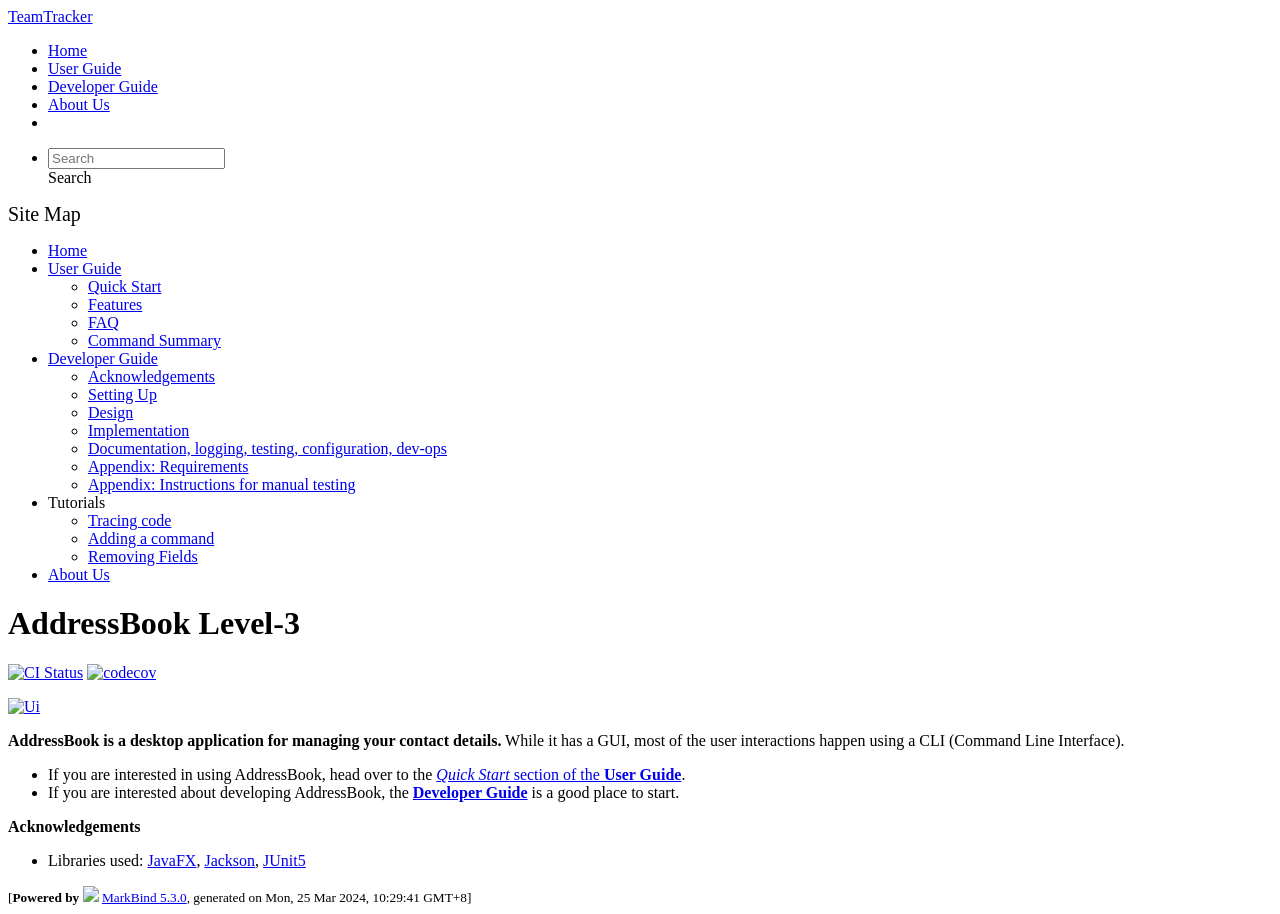
==== index.html @ e72b93f1 "deploy: 0982da5155193163f0dfccba5ea3e3c4badf6351" ====
<!DOCTYPE html>
<html>
<head>
    <meta charset="utf-8">
    <meta http-equiv="X-UA-Compatible" content="IE=edge">
    <meta name="generator" content="MarkBind 5.3.0">
    <meta name="viewport" content="width=device-width, initial-scale=1"><title>TeamTracker - AddressBook Level-3</title> <link rel="stylesheet" href="/tp/markbind/css/bootstrap.min.css"> <link rel="stylesheet" href="/tp/markbind/fontawesome/css/all.min.css"> <link rel="stylesheet" href="/tp/markbind/glyphicons/css/bootstrap-glyphicons.min.css"><link rel="stylesheet" href="/tp/markbind/css/codeblock-light.min.css"><link rel="stylesheet" href="/tp/markbind/css/markbind.min.css"><script src="/tp/markbind/js/polyfill.min.js"></script>
    <script src="/tp/markbind/js/vue.min.js"></script>
    <script src="/tp/markbind/js/markbind.min.js"></script>
    <script src="index.page-vue-render.js"></script><link rel="stylesheet" href="/tp/plugins/markbind-plugin-anchors/markbind-plugin-anchors.css"><link rel="stylesheet" href="/tp/plugins/markbind-plugin-tree/markbind-plugin-tree.css">
    
  <link rel="stylesheet" href="/tp/stylesheets/main.css">
<link rel="icon" href="/tp/images/SeEduLogo.png"></head>
<script>
  const baseUrl = '/tp'
</script>
<body >
<div id="app" data-server-rendered="true"><header sticky=""><div data-v-73b4aa16><nav class="navbar navbar-expand-md d-print-none navbar-dark bg-dark" data-v-73b4aa16><div class="container-fluid" data-v-73b4aa16><div class="navbar-left" data-v-73b4aa16><a href="/tp/index.html" title="Home" class="navbar-brand" data-v-73b4aa16>TeamTracker</a></div> <div class="navbar-default" data-v-73b4aa16><ul class="navbar-nav me-auto mt-2 mt-lg-0" data-v-73b4aa16> <li data-v-73b4aa16><a href="/tp/index.html" class="nav-link" data-v-73b4aa16>Home</a></li> <li data-v-73b4aa16><a href="/tp/UserGuide.html" class="nav-link" data-v-73b4aa16>User Guide</a></li> <li data-v-73b4aa16><a href="/tp/DeveloperGuide.html" class="nav-link" data-v-73b4aa16>Developer Guide</a></li> <li data-v-73b4aa16><a href="/tp/AboutUs.html" class="nav-link" data-v-73b4aa16>About Us</a></li> <li data-v-73b4aa16><a href="https://github.com/se-edu/addressbook-level3" target="_blank" class="nav-link" data-v-73b4aa16><span data-v-73b4aa16><span aria-hidden="true" class="fab fa-github" data-v-73b4aa16></span></span></a></li></ul></div> <ul class="navbar-nav navbar-right" data-v-73b4aa16><li data-v-73b4aa16><form class="navbar-form" data-v-73b4aa16><div class="dropdown" style="position:relative;" data-v-01e11c9b><input data-bs-toggle="dropdown" type="text" placeholder="Search" autocomplete="off" value="" class="form-control" data-v-01e11c9b> <div class="form-control placeholder-div-hidden" data-v-01e11c9b>
      Search
    </div> <ul class="dropdown-menu search-dropdown-menu d-none dropdown-menu-end" data-v-01e11c9b></ul></div></form></li></ul></div></nav> <div class="lower-navbar-container" style="display:none;" data-v-73b4aa16><!----> <!----></div></div></header> <div id="flex-body"><nav id="site-nav" data-v-e6005420><div class="site-nav-top" data-v-e6005420><div class="fw-bold mb-2" style="font-size:1.25rem;" data-v-e6005420>Site Map</div></div> <div class="nav-component slim-scroll" data-v-e6005420><div class="site-nav-root"><ul class="site-nav-list site-nav-list-root" data-v-e6005420><li data-v-e6005420><div onclick="handleSiteNavClick(this)" class="site-nav-default-list-item site-nav-list-item-0" data-v-e6005420><a href="/tp/index.html" data-v-e6005420>Home</a></div></li> <li data-v-e6005420><div onclick="handleSiteNavClick(this)" class="site-nav-default-list-item site-nav-list-item-0" data-v-e6005420><a href="/tp/UserGuide.html" data-v-e6005420>User Guide</a> <div class="site-nav-dropdown-btn-container" data-v-e6005420><i onclick="handleSiteNavClick(this.parentNode.parentNode, false); event.stopPropagation();" class="site-nav-dropdown-btn-icon site-nav-rotate-icon" data-v-e6005420><span aria-hidden="true" class="glyphicon glyphicon-menu-down" data-v-e6005420></span></i></div></div><ul class="site-nav-dropdown-container site-nav-dropdown-container-open site-nav-list" data-v-e6005420><li data-v-e6005420><div onclick="handleSiteNavClick(this)" class="site-nav-default-list-item site-nav-list-item-1" data-v-e6005420><a href="/tp/UserGuide.html#quick-start" data-v-e6005420>Quick Start</a></div></li> <li data-v-e6005420><div onclick="handleSiteNavClick(this)" class="site-nav-default-list-item site-nav-list-item-1" data-v-e6005420><a href="/tp/UserGuide.html#features" data-v-e6005420>Features</a></div></li> <li data-v-e6005420><div onclick="handleSiteNavClick(this)" class="site-nav-default-list-item site-nav-list-item-1" data-v-e6005420><a href="/tp/UserGuide.html#faq" data-v-e6005420>FAQ</a></div></li> <li data-v-e6005420><div onclick="handleSiteNavClick(this)" class="site-nav-default-list-item site-nav-list-item-1" data-v-e6005420><a href="/tp/UserGuide.html#faq" data-v-e6005420>Command Summary</a></div></li></ul></li> <li data-v-e6005420><div onclick="handleSiteNavClick(this)" class="site-nav-default-list-item site-nav-list-item-0" data-v-e6005420><a href="/tp/DeveloperGuide.html" data-v-e6005420>Developer Guide</a> <div class="site-nav-dropdown-btn-container" data-v-e6005420><i onclick="handleSiteNavClick(this.parentNode.parentNode, false); event.stopPropagation();" class="site-nav-dropdown-btn-icon site-nav-rotate-icon" data-v-e6005420><span aria-hidden="true" class="glyphicon glyphicon-menu-down" data-v-e6005420></span></i></div></div><ul class="site-nav-dropdown-container site-nav-dropdown-container-open site-nav-list" data-v-e6005420><li data-v-e6005420><div onclick="handleSiteNavClick(this)" class="site-nav-default-list-item site-nav-list-item-1" data-v-e6005420><a href="/tp/DeveloperGuide.html#acknowledgements" data-v-e6005420>Acknowledgements</a></div></li> <li data-v-e6005420><div onclick="handleSiteNavClick(this)" class="site-nav-default-list-item site-nav-list-item-1" data-v-e6005420><a href="/tp/DeveloperGuide.html#setting-up-getting-started" data-v-e6005420>Setting Up</a></div></li> <li data-v-e6005420><div onclick="handleSiteNavClick(this)" class="site-nav-default-list-item site-nav-list-item-1" data-v-e6005420><a href="/tp/DeveloperGuide.html#design" data-v-e6005420>Design</a></div></li> <li data-v-e6005420><div onclick="handleSiteNavClick(this)" class="site-nav-default-list-item site-nav-list-item-1" data-v-e6005420><a href="/tp/DeveloperGuide.html#implementation" data-v-e6005420>Implementation</a></div></li> <li data-v-e6005420><div onclick="handleSiteNavClick(this)" class="site-nav-default-list-item site-nav-list-item-1" data-v-e6005420><a href="/tp/DeveloperGuide.html#documentation-logging-testing-configuration-dev-ops" data-v-e6005420>Documentation, logging, testing, configuration, dev-ops</a></div></li> <li data-v-e6005420><div onclick="handleSiteNavClick(this)" class="site-nav-default-list-item site-nav-list-item-1" data-v-e6005420><a href="/tp/DeveloperGuide.html#appendix-requirements" data-v-e6005420>Appendix: Requirements</a></div></li> <li data-v-e6005420><div onclick="handleSiteNavClick(this)" class="site-nav-default-list-item site-nav-list-item-1" data-v-e6005420><a href="/tp/DeveloperGuide.html#appendix-instructions-for-manual-testing" data-v-e6005420>Appendix: Instructions for manual testing</a></div></li></ul></li> <li data-v-e6005420><div onclick="handleSiteNavClick(this)" class="site-nav-default-list-item site-nav-list-item-0" data-v-e6005420>Tutorials

<div class="site-nav-dropdown-btn-container" data-v-e6005420><i onclick="handleSiteNavClick(this.parentNode.parentNode, false); event.stopPropagation();" class="site-nav-dropdown-btn-icon" data-v-e6005420><span aria-hidden="true" class="glyphicon glyphicon-menu-down" data-v-e6005420></span></i></div></div><ul class="site-nav-dropdown-container site-nav-list" data-v-e6005420><li data-v-e6005420><div onclick="handleSiteNavClick(this)" class="site-nav-default-list-item site-nav-list-item-1" data-v-e6005420><a href="/tp/tutorials/TracingCode.html" data-v-e6005420>Tracing code</a></div></li> <li data-v-e6005420><div onclick="handleSiteNavClick(this)" class="site-nav-default-list-item site-nav-list-item-1" data-v-e6005420><a href="/tp/tutorials/AddRemark.html" data-v-e6005420>Adding a command</a></div></li> <li data-v-e6005420><div onclick="handleSiteNavClick(this)" class="site-nav-default-list-item site-nav-list-item-1" data-v-e6005420><a href="/tp/tutorials/RemovingFields.html" data-v-e6005420>Removing Fields</a></div></li></ul></li> <li data-v-e6005420><div onclick="handleSiteNavClick(this)" class="site-nav-default-list-item site-nav-list-item-0" data-v-e6005420><a href="/tp/AboutUs.html" data-v-e6005420>About Us</a></div></li> <!----></ul></div></div> <!----></nav> <div id="content-wrapper"><h1 id="addressbook-level-3">AddressBook Level-3<a href="#addressbook-level-3" onclick="event.stopPropagation()" class="fa fa-anchor"></a></h1> <p><a href="https://github.com/se-edu/addressbook-level3/actions"><img src="https://github.com/se-edu/addressbook-level3/workflows/Java%20CI/badge.svg" alt="CI Status" class="img-fluid"></a> <a href="https://codecov.io/gh/se-edu/addressbook-level3"><img src="https://codecov.io/gh/se-edu/addressbook-level3/branch/master/graph/badge.svg" alt="codecov" class="img-fluid"></a></p> <p><a href="/tp/images/Ui.png" target="_self"><img src="/tp/images/Ui.png" alt="Ui" class="img-fluid"></a></p> <p><strong>AddressBook is a desktop application for managing your contact details.</strong> While it has a GUI, most of the user interactions happen using a CLI (Command Line Interface).</p> <ul><li>If you are interested in using AddressBook, head over to the <a href="/tp/UserGuide.html#quick-start"><em>Quick Start</em> section of the <strong>User Guide</strong></a>.</li> <li>If you are interested about developing AddressBook, the <a href="/tp/DeveloperGuide.html"><strong>Developer Guide</strong></a> is a good place to start.</li></ul> <p><strong>Acknowledgements</strong></p> <ul><li>Libraries used: <a href="https://openjfx.io/">JavaFX</a>, <a href="https://github.com/FasterXML/jackson">Jackson</a>, <a href="https://github.com/junit-team/junit5">JUnit5</a></li></ul></div> <nav id="page-nav" data-v-e6005420><div class="nav-component slim-scroll" data-v-e6005420></div> <!----></nav> <div aria-hidden="true" class="scroll-top-button fa-lg d-print-none" style="display:none;bottom:2%;right:2%;position:fixed;"><i class="fas fa-arrow-circle-up"></i></div></div> <footer><div class="text-center"><small>[<span><strong>Powered by</strong></span> <img src="https://markbind.org/favicon.ico" width="30"> <a href="https://markbind.org/">MarkBind 5.3.0</a>, generated on Mon, 25 Mar 2024, 10:29:41 GMT+8]</small></div></footer></div>
</body><script src="/tp/markbind/js/bootstrap-utility.min.js"></script>
<script>
  MarkBind.setupWithSearch()
</script>
</html>
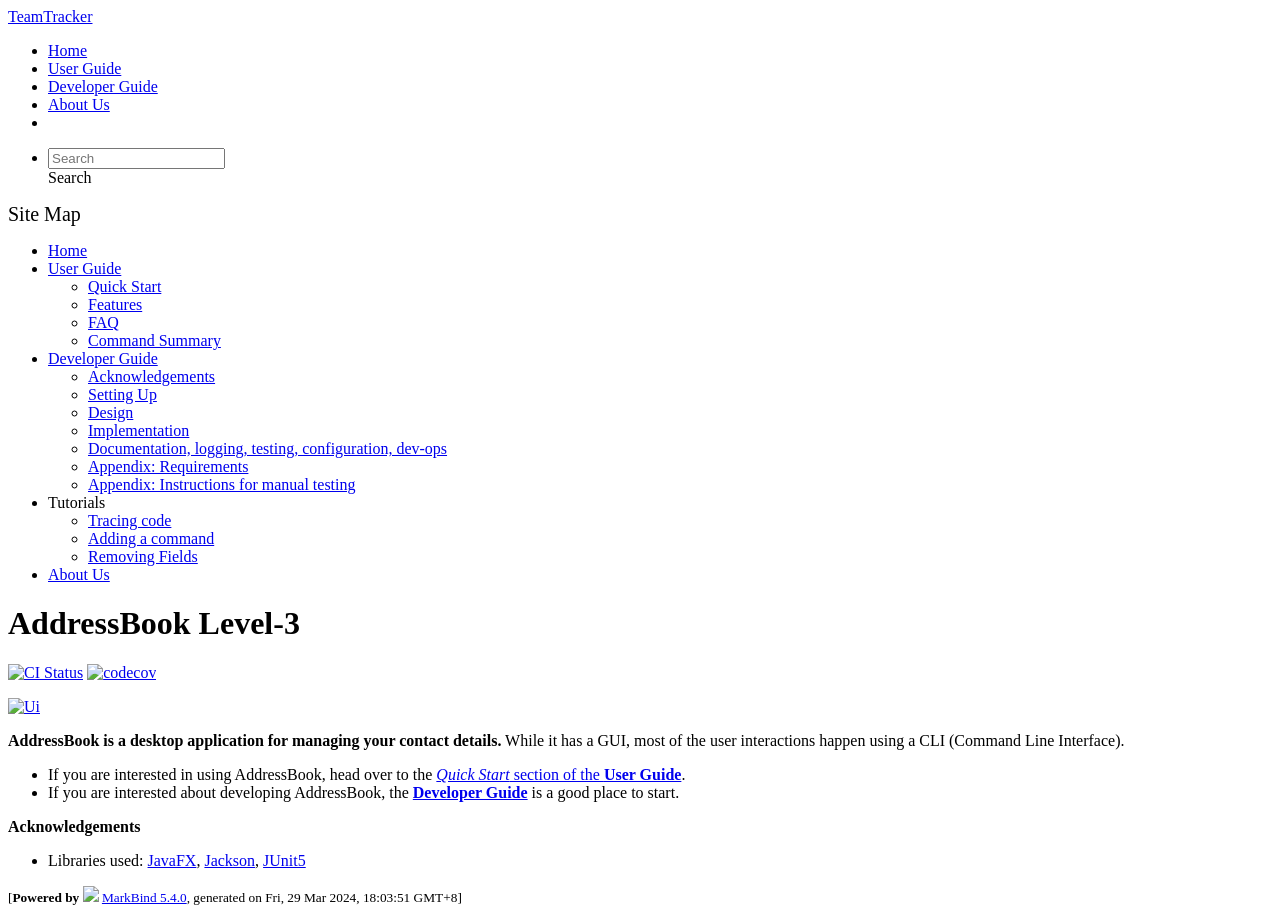
==== commit 6bb254d9: "deploy: 551f48fa023034746d036f22e0736f30930775f6" ====
--- a/index.html
+++ b/index.html
@@ -3,7 +3,7 @@
 <head>
     <meta charset="utf-8">
     <meta http-equiv="X-UA-Compatible" content="IE=edge">
-    <meta name="generator" content="MarkBind 5.3.0">
+    <meta name="generator" content="MarkBind 5.4.0">
     <meta name="viewport" content="width=device-width, initial-scale=1"><title>TeamTracker - AddressBook Level-3</title> <link rel="stylesheet" href="/tp/markbind/css/bootstrap.min.css"> <link rel="stylesheet" href="/tp/markbind/fontawesome/css/all.min.css"> <link rel="stylesheet" href="/tp/markbind/glyphicons/css/bootstrap-glyphicons.min.css"><link rel="stylesheet" href="/tp/markbind/css/codeblock-light.min.css"><link rel="stylesheet" href="/tp/markbind/css/markbind.min.css"><script src="/tp/markbind/js/polyfill.min.js"></script>
     <script src="/tp/markbind/js/vue.min.js"></script>
     <script src="/tp/markbind/js/markbind.min.js"></script>
@@ -15,11 +15,11 @@
   const baseUrl = '/tp'
 </script>
 <body >
-<div id="app" data-server-rendered="true"><header sticky=""><div data-v-73b4aa16><nav class="navbar navbar-expand-md d-print-none navbar-dark bg-dark" data-v-73b4aa16><div class="container-fluid" data-v-73b4aa16><div class="navbar-left" data-v-73b4aa16><a href="/tp/index.html" title="Home" class="navbar-brand" data-v-73b4aa16>TeamTracker</a></div> <div class="navbar-default" data-v-73b4aa16><ul class="navbar-nav me-auto mt-2 mt-lg-0" data-v-73b4aa16> <li data-v-73b4aa16><a href="/tp/index.html" class="nav-link" data-v-73b4aa16>Home</a></li> <li data-v-73b4aa16><a href="/tp/UserGuide.html" class="nav-link" data-v-73b4aa16>User Guide</a></li> <li data-v-73b4aa16><a href="/tp/DeveloperGuide.html" class="nav-link" data-v-73b4aa16>Developer Guide</a></li> <li data-v-73b4aa16><a href="/tp/AboutUs.html" class="nav-link" data-v-73b4aa16>About Us</a></li> <li data-v-73b4aa16><a href="https://github.com/se-edu/addressbook-level3" target="_blank" class="nav-link" data-v-73b4aa16><span data-v-73b4aa16><span aria-hidden="true" class="fab fa-github" data-v-73b4aa16></span></span></a></li></ul></div> <ul class="navbar-nav navbar-right" data-v-73b4aa16><li data-v-73b4aa16><form class="navbar-form" data-v-73b4aa16><div class="dropdown" style="position:relative;" data-v-01e11c9b><input data-bs-toggle="dropdown" type="text" placeholder="Search" autocomplete="off" value="" class="form-control" data-v-01e11c9b> <div class="form-control placeholder-div-hidden" data-v-01e11c9b>
+<div id="app" data-server-rendered="true"><header sticky=""><div data-v-7c0fd418><nav class="navbar navbar-expand-md d-print-none navbar-dark bg-dark" data-v-7c0fd418><div class="container-fluid" data-v-7c0fd418><div class="navbar-left" data-v-7c0fd418><a href="/tp/index.html" title="Home" class="navbar-brand" data-v-7c0fd418>TeamTracker</a></div> <div class="navbar-default" data-v-7c0fd418><ul class="navbar-nav me-auto mt-2 mt-lg-0" data-v-7c0fd418> <li data-v-7c0fd418><a href="/tp/index.html" class="nav-link" data-v-7c0fd418>Home</a></li> <li data-v-7c0fd418><a href="/tp/UserGuide.html" class="nav-link" data-v-7c0fd418>User Guide</a></li> <li data-v-7c0fd418><a href="/tp/DeveloperGuide.html" class="nav-link" data-v-7c0fd418>Developer Guide</a></li> <li data-v-7c0fd418><a href="/tp/AboutUs.html" class="nav-link" data-v-7c0fd418>About Us</a></li> <li data-v-7c0fd418><a href="https://github.com/se-edu/addressbook-level3" target="_blank" class="nav-link" data-v-7c0fd418><span data-v-7c0fd418><span aria-hidden="true" class="fab fa-github" data-v-7c0fd418></span></span></a></li></ul></div> <ul class="navbar-nav navbar-right" data-v-7c0fd418><li data-v-7c0fd418><form class="navbar-form" data-v-7c0fd418><div class="dropdown" style="position:relative;" data-v-cea1a814><input data-bs-toggle="dropdown" type="text" placeholder="Search" autocomplete="off" value="" class="form-control" data-v-cea1a814> <div class="form-control placeholder-div-hidden" data-v-cea1a814>
       Search
-    </div> <ul class="dropdown-menu search-dropdown-menu d-none dropdown-menu-end" data-v-01e11c9b></ul></div></form></li></ul></div></nav> <div class="lower-navbar-container" style="display:none;" data-v-73b4aa16><!----> <!----></div></div></header> <div id="flex-body"><nav id="site-nav" data-v-e6005420><div class="site-nav-top" data-v-e6005420><div class="fw-bold mb-2" style="font-size:1.25rem;" data-v-e6005420>Site Map</div></div> <div class="nav-component slim-scroll" data-v-e6005420><div class="site-nav-root"><ul class="site-nav-list site-nav-list-root" data-v-e6005420><li data-v-e6005420><div onclick="handleSiteNavClick(this)" class="site-nav-default-list-item site-nav-list-item-0" data-v-e6005420><a href="/tp/index.html" data-v-e6005420>Home</a></div></li> <li data-v-e6005420><div onclick="handleSiteNavClick(this)" class="site-nav-default-list-item site-nav-list-item-0" data-v-e6005420><a href="/tp/UserGuide.html" data-v-e6005420>User Guide</a> <div class="site-nav-dropdown-btn-container" data-v-e6005420><i onclick="handleSiteNavClick(this.parentNode.parentNode, false); event.stopPropagation();" class="site-nav-dropdown-btn-icon site-nav-rotate-icon" data-v-e6005420><span aria-hidden="true" class="glyphicon glyphicon-menu-down" data-v-e6005420></span></i></div></div><ul class="site-nav-dropdown-container site-nav-dropdown-container-open site-nav-list" data-v-e6005420><li data-v-e6005420><div onclick="handleSiteNavClick(this)" class="site-nav-default-list-item site-nav-list-item-1" data-v-e6005420><a href="/tp/UserGuide.html#quick-start" data-v-e6005420>Quick Start</a></div></li> <li data-v-e6005420><div onclick="handleSiteNavClick(this)" class="site-nav-default-list-item site-nav-list-item-1" data-v-e6005420><a href="/tp/UserGuide.html#features" data-v-e6005420>Features</a></div></li> <li data-v-e6005420><div onclick="handleSiteNavClick(this)" class="site-nav-default-list-item site-nav-list-item-1" data-v-e6005420><a href="/tp/UserGuide.html#faq" data-v-e6005420>FAQ</a></div></li> <li data-v-e6005420><div onclick="handleSiteNavClick(this)" class="site-nav-default-list-item site-nav-list-item-1" data-v-e6005420><a href="/tp/UserGuide.html#faq" data-v-e6005420>Command Summary</a></div></li></ul></li> <li data-v-e6005420><div onclick="handleSiteNavClick(this)" class="site-nav-default-list-item site-nav-list-item-0" data-v-e6005420><a href="/tp/DeveloperGuide.html" data-v-e6005420>Developer Guide</a> <div class="site-nav-dropdown-btn-container" data-v-e6005420><i onclick="handleSiteNavClick(this.parentNode.parentNode, false); event.stopPropagation();" class="site-nav-dropdown-btn-icon site-nav-rotate-icon" data-v-e6005420><span aria-hidden="true" class="glyphicon glyphicon-menu-down" data-v-e6005420></span></i></div></div><ul class="site-nav-dropdown-container site-nav-dropdown-container-open site-nav-list" data-v-e6005420><li data-v-e6005420><div onclick="handleSiteNavClick(this)" class="site-nav-default-list-item site-nav-list-item-1" data-v-e6005420><a href="/tp/DeveloperGuide.html#acknowledgements" data-v-e6005420>Acknowledgements</a></div></li> <li data-v-e6005420><div onclick="handleSiteNavClick(this)" class="site-nav-default-list-item site-nav-list-item-1" data-v-e6005420><a href="/tp/DeveloperGuide.html#setting-up-getting-started" data-v-e6005420>Setting Up</a></div></li> <li data-v-e6005420><div onclick="handleSiteNavClick(this)" class="site-nav-default-list-item site-nav-list-item-1" data-v-e6005420><a href="/tp/DeveloperGuide.html#design" data-v-e6005420>Design</a></div></li> <li data-v-e6005420><div onclick="handleSiteNavClick(this)" class="site-nav-default-list-item site-nav-list-item-1" data-v-e6005420><a href="/tp/DeveloperGuide.html#implementation" data-v-e6005420>Implementation</a></div></li> <li data-v-e6005420><div onclick="handleSiteNavClick(this)" class="site-nav-default-list-item site-nav-list-item-1" data-v-e6005420><a href="/tp/DeveloperGuide.html#documentation-logging-testing-configuration-dev-ops" data-v-e6005420>Documentation, logging, testing, configuration, dev-ops</a></div></li> <li data-v-e6005420><div onclick="handleSiteNavClick(this)" class="site-nav-default-list-item site-nav-list-item-1" data-v-e6005420><a href="/tp/DeveloperGuide.html#appendix-requirements" data-v-e6005420>Appendix: Requirements</a></div></li> <li data-v-e6005420><div onclick="handleSiteNavClick(this)" class="site-nav-default-list-item site-nav-list-item-1" data-v-e6005420><a href="/tp/DeveloperGuide.html#appendix-instructions-for-manual-testing" data-v-e6005420>Appendix: Instructions for manual testing</a></div></li></ul></li> <li data-v-e6005420><div onclick="handleSiteNavClick(this)" class="site-nav-default-list-item site-nav-list-item-0" data-v-e6005420>Tutorials
+    </div> <ul class="dropdown-menu search-dropdown-menu d-none dropdown-menu-end" data-v-cea1a814></ul></div></form></li></ul></div></nav> <div class="lower-navbar-container" style="display:none;" data-v-7c0fd418><!----> <!----></div></div></header> <div id="flex-body"><nav id="site-nav" data-v-e6005420><div class="site-nav-top" data-v-e6005420><div class="fw-bold mb-2" style="font-size:1.25rem;" data-v-e6005420>Site Map</div></div> <div class="nav-component slim-scroll" data-v-e6005420><div class="site-nav-root"><ul class="site-nav-list site-nav-list-root" data-v-e6005420><li data-v-e6005420><div onclick="handleSiteNavClick(this)" class="site-nav-default-list-item site-nav-list-item-0" data-v-e6005420><a href="/tp/index.html" data-v-e6005420>Home</a></div></li> <li data-v-e6005420><div onclick="handleSiteNavClick(this)" class="site-nav-default-list-item site-nav-list-item-0" data-v-e6005420><a href="/tp/UserGuide.html" data-v-e6005420>User Guide</a> <div class="site-nav-dropdown-btn-container" data-v-e6005420><i onclick="handleSiteNavClick(this.parentNode.parentNode, false); event.stopPropagation();" class="site-nav-dropdown-btn-icon site-nav-rotate-icon" data-v-e6005420><span aria-hidden="true" class="glyphicon glyphicon-menu-down" data-v-e6005420></span></i></div></div><ul class="site-nav-dropdown-container site-nav-dropdown-container-open site-nav-list" data-v-e6005420><li data-v-e6005420><div onclick="handleSiteNavClick(this)" class="site-nav-default-list-item site-nav-list-item-1" data-v-e6005420><a href="/tp/UserGuide.html#quick-start" data-v-e6005420>Quick Start</a></div></li> <li data-v-e6005420><div onclick="handleSiteNavClick(this)" class="site-nav-default-list-item site-nav-list-item-1" data-v-e6005420><a href="/tp/UserGuide.html#features" data-v-e6005420>Features</a></div></li> <li data-v-e6005420><div onclick="handleSiteNavClick(this)" class="site-nav-default-list-item site-nav-list-item-1" data-v-e6005420><a href="/tp/UserGuide.html#faq" data-v-e6005420>FAQ</a></div></li> <li data-v-e6005420><div onclick="handleSiteNavClick(this)" class="site-nav-default-list-item site-nav-list-item-1" data-v-e6005420><a href="/tp/UserGuide.html#faq" data-v-e6005420>Command Summary</a></div></li></ul></li> <li data-v-e6005420><div onclick="handleSiteNavClick(this)" class="site-nav-default-list-item site-nav-list-item-0" data-v-e6005420><a href="/tp/DeveloperGuide.html" data-v-e6005420>Developer Guide</a> <div class="site-nav-dropdown-btn-container" data-v-e6005420><i onclick="handleSiteNavClick(this.parentNode.parentNode, false); event.stopPropagation();" class="site-nav-dropdown-btn-icon site-nav-rotate-icon" data-v-e6005420><span aria-hidden="true" class="glyphicon glyphicon-menu-down" data-v-e6005420></span></i></div></div><ul class="site-nav-dropdown-container site-nav-dropdown-container-open site-nav-list" data-v-e6005420><li data-v-e6005420><div onclick="handleSiteNavClick(this)" class="site-nav-default-list-item site-nav-list-item-1" data-v-e6005420><a href="/tp/DeveloperGuide.html#acknowledgements" data-v-e6005420>Acknowledgements</a></div></li> <li data-v-e6005420><div onclick="handleSiteNavClick(this)" class="site-nav-default-list-item site-nav-list-item-1" data-v-e6005420><a href="/tp/DeveloperGuide.html#setting-up-getting-started" data-v-e6005420>Setting Up</a></div></li> <li data-v-e6005420><div onclick="handleSiteNavClick(this)" class="site-nav-default-list-item site-nav-list-item-1" data-v-e6005420><a href="/tp/DeveloperGuide.html#design" data-v-e6005420>Design</a></div></li> <li data-v-e6005420><div onclick="handleSiteNavClick(this)" class="site-nav-default-list-item site-nav-list-item-1" data-v-e6005420><a href="/tp/DeveloperGuide.html#implementation" data-v-e6005420>Implementation</a></div></li> <li data-v-e6005420><div onclick="handleSiteNavClick(this)" class="site-nav-default-list-item site-nav-list-item-1" data-v-e6005420><a href="/tp/DeveloperGuide.html#documentation-logging-testing-configuration-dev-ops" data-v-e6005420>Documentation, logging, testing, configuration, dev-ops</a></div></li> <li data-v-e6005420><div onclick="handleSiteNavClick(this)" class="site-nav-default-list-item site-nav-list-item-1" data-v-e6005420><a href="/tp/DeveloperGuide.html#appendix-requirements" data-v-e6005420>Appendix: Requirements</a></div></li> <li data-v-e6005420><div onclick="handleSiteNavClick(this)" class="site-nav-default-list-item site-nav-list-item-1" data-v-e6005420><a href="/tp/DeveloperGuide.html#appendix-instructions-for-manual-testing" data-v-e6005420>Appendix: Instructions for manual testing</a></div></li></ul></li> <li data-v-e6005420><div onclick="handleSiteNavClick(this)" class="site-nav-default-list-item site-nav-list-item-0" data-v-e6005420>Tutorials
 
-<div class="site-nav-dropdown-btn-container" data-v-e6005420><i onclick="handleSiteNavClick(this.parentNode.parentNode, false); event.stopPropagation();" class="site-nav-dropdown-btn-icon" data-v-e6005420><span aria-hidden="true" class="glyphicon glyphicon-menu-down" data-v-e6005420></span></i></div></div><ul class="site-nav-dropdown-container site-nav-list" data-v-e6005420><li data-v-e6005420><div onclick="handleSiteNavClick(this)" class="site-nav-default-list-item site-nav-list-item-1" data-v-e6005420><a href="/tp/tutorials/TracingCode.html" data-v-e6005420>Tracing code</a></div></li> <li data-v-e6005420><div onclick="handleSiteNavClick(this)" class="site-nav-default-list-item site-nav-list-item-1" data-v-e6005420><a href="/tp/tutorials/AddRemark.html" data-v-e6005420>Adding a command</a></div></li> <li data-v-e6005420><div onclick="handleSiteNavClick(this)" class="site-nav-default-list-item site-nav-list-item-1" data-v-e6005420><a href="/tp/tutorials/RemovingFields.html" data-v-e6005420>Removing Fields</a></div></li></ul></li> <li data-v-e6005420><div onclick="handleSiteNavClick(this)" class="site-nav-default-list-item site-nav-list-item-0" data-v-e6005420><a href="/tp/AboutUs.html" data-v-e6005420>About Us</a></div></li> <!----></ul></div></div> <!----></nav> <div id="content-wrapper"><h1 id="addressbook-level-3">AddressBook Level-3<a href="#addressbook-level-3" onclick="event.stopPropagation()" class="fa fa-anchor"></a></h1> <p><a href="https://github.com/se-edu/addressbook-level3/actions"><img src="https://github.com/se-edu/addressbook-level3/workflows/Java%20CI/badge.svg" alt="CI Status" class="img-fluid"></a> <a href="https://codecov.io/gh/se-edu/addressbook-level3"><img src="https://codecov.io/gh/se-edu/addressbook-level3/branch/master/graph/badge.svg" alt="codecov" class="img-fluid"></a></p> <p><a href="/tp/images/Ui.png" target="_self"><img src="/tp/images/Ui.png" alt="Ui" class="img-fluid"></a></p> <p><strong>AddressBook is a desktop application for managing your contact details.</strong> While it has a GUI, most of the user interactions happen using a CLI (Command Line Interface).</p> <ul><li>If you are interested in using AddressBook, head over to the <a href="/tp/UserGuide.html#quick-start"><em>Quick Start</em> section of the <strong>User Guide</strong></a>.</li> <li>If you are interested about developing AddressBook, the <a href="/tp/DeveloperGuide.html"><strong>Developer Guide</strong></a> is a good place to start.</li></ul> <p><strong>Acknowledgements</strong></p> <ul><li>Libraries used: <a href="https://openjfx.io/">JavaFX</a>, <a href="https://github.com/FasterXML/jackson">Jackson</a>, <a href="https://github.com/junit-team/junit5">JUnit5</a></li></ul></div> <nav id="page-nav" data-v-e6005420><div class="nav-component slim-scroll" data-v-e6005420></div> <!----></nav> <div aria-hidden="true" class="scroll-top-button fa-lg d-print-none" style="display:none;bottom:2%;right:2%;position:fixed;"><i class="fas fa-arrow-circle-up"></i></div></div> <footer><div class="text-center"><small>[<span><strong>Powered by</strong></span> <img src="https://markbind.org/favicon.ico" width="30"> <a href="https://markbind.org/">MarkBind 5.3.0</a>, generated on Mon, 25 Mar 2024, 10:29:41 GMT+8]</small></div></footer></div>
+<div class="site-nav-dropdown-btn-container" data-v-e6005420><i onclick="handleSiteNavClick(this.parentNode.parentNode, false); event.stopPropagation();" class="site-nav-dropdown-btn-icon" data-v-e6005420><span aria-hidden="true" class="glyphicon glyphicon-menu-down" data-v-e6005420></span></i></div></div><ul class="site-nav-dropdown-container site-nav-list" data-v-e6005420><li data-v-e6005420><div onclick="handleSiteNavClick(this)" class="site-nav-default-list-item site-nav-list-item-1" data-v-e6005420><a href="/tp/tutorials/TracingCode.html" data-v-e6005420>Tracing code</a></div></li> <li data-v-e6005420><div onclick="handleSiteNavClick(this)" class="site-nav-default-list-item site-nav-list-item-1" data-v-e6005420><a href="/tp/tutorials/AddRemark.html" data-v-e6005420>Adding a command</a></div></li> <li data-v-e6005420><div onclick="handleSiteNavClick(this)" class="site-nav-default-list-item site-nav-list-item-1" data-v-e6005420><a href="/tp/tutorials/RemovingFields.html" data-v-e6005420>Removing Fields</a></div></li></ul></li> <li data-v-e6005420><div onclick="handleSiteNavClick(this)" class="site-nav-default-list-item site-nav-list-item-0" data-v-e6005420><a href="/tp/AboutUs.html" data-v-e6005420>About Us</a></div></li> <!----></ul></div></div> <!----></nav> <div id="content-wrapper"><h1 id="addressbook-level-3">AddressBook Level-3<a href="#addressbook-level-3" onclick="event.stopPropagation()" class="fa fa-anchor"></a></h1> <p><a href="https://github.com/se-edu/addressbook-level3/actions"><img src="https://github.com/se-edu/addressbook-level3/workflows/Java%20CI/badge.svg" alt="CI Status" class="img-fluid"></a> <a href="https://codecov.io/gh/se-edu/addressbook-level3"><img src="https://codecov.io/gh/se-edu/addressbook-level3/branch/master/graph/badge.svg" alt="codecov" class="img-fluid"></a></p> <p><a href="/tp/images/Ui.png" target="_self"><img src="/tp/images/Ui.png" alt="Ui" class="img-fluid"></a></p> <p><strong>AddressBook is a desktop application for managing your contact details.</strong> While it has a GUI, most of the user interactions happen using a CLI (Command Line Interface).</p> <ul><li>If you are interested in using AddressBook, head over to the <a href="/tp/UserGuide.html#quick-start"><em>Quick Start</em> section of the <strong>User Guide</strong></a>.</li> <li>If you are interested about developing AddressBook, the <a href="/tp/DeveloperGuide.html"><strong>Developer Guide</strong></a> is a good place to start.</li></ul> <p><strong>Acknowledgements</strong></p> <ul><li>Libraries used: <a href="https://openjfx.io/">JavaFX</a>, <a href="https://github.com/FasterXML/jackson">Jackson</a>, <a href="https://github.com/junit-team/junit5">JUnit5</a></li></ul></div> <nav id="page-nav" data-v-e6005420><div class="nav-component slim-scroll" data-v-e6005420></div> <!----></nav> <div aria-hidden="true" class="scroll-top-button fa-lg d-print-none" style="display:none;bottom:2%;right:2%;position:fixed;"><i class="fas fa-arrow-circle-up"></i></div></div> <footer><div class="text-center"><small>[<span><strong>Powered by</strong></span> <img src="https://markbind.org/favicon.ico" width="30"> <a href="https://markbind.org/">MarkBind 5.4.0</a>, generated on Fri, 29 Mar 2024, 18:03:51 GMT+8]</small></div></footer></div>
 </body><script src="/tp/markbind/js/bootstrap-utility.min.js"></script>
 <script>
   MarkBind.setupWithSearch()
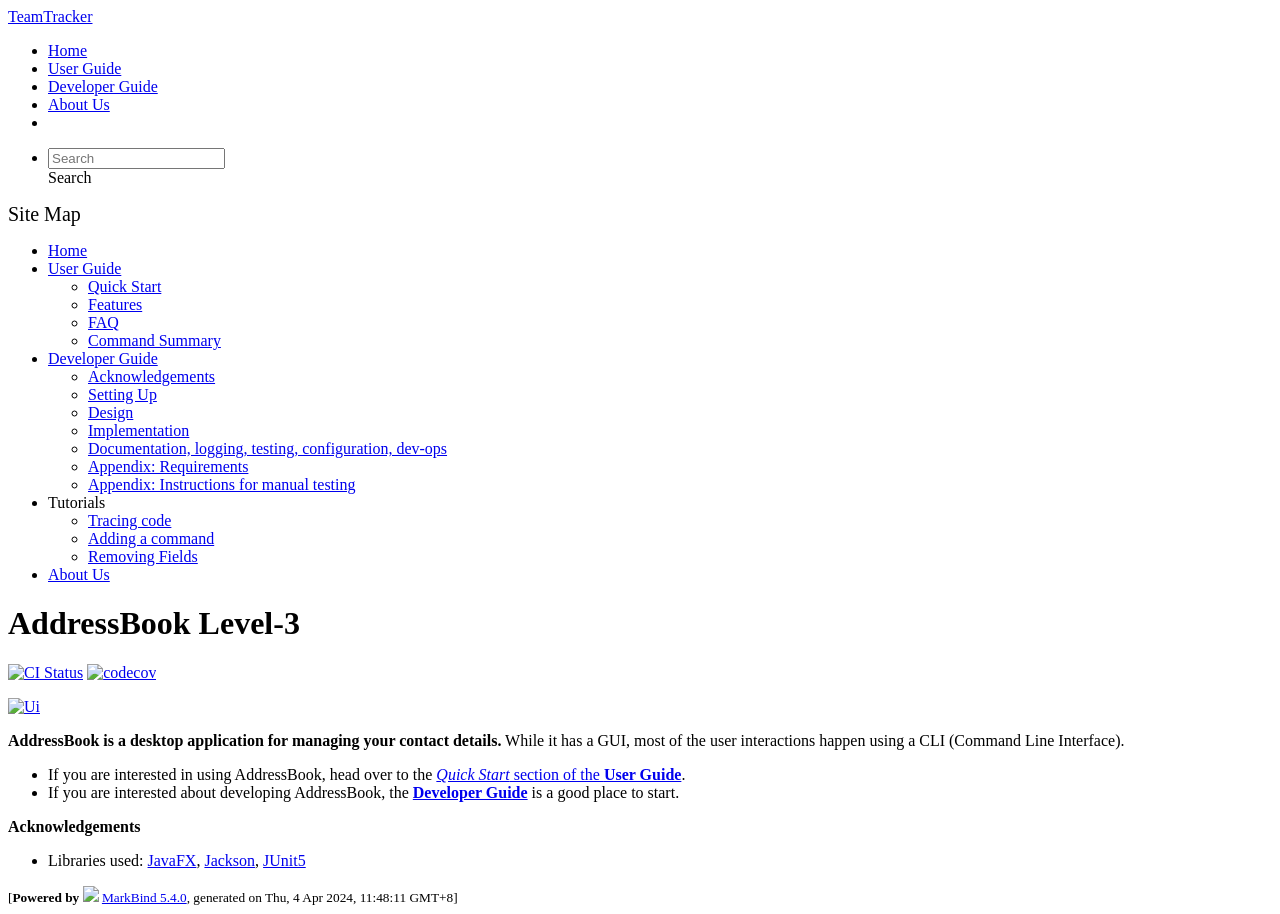
==== commit 9e61b092: "deploy: d0f64349f6cb965db306de138f3c8b659f5bbc77" ====
--- a/index.html
+++ b/index.html
@@ -19,7 +19,7 @@
       Search
     </div> <ul class="dropdown-menu search-dropdown-menu d-none dropdown-menu-end" data-v-cea1a814></ul></div></form></li></ul></div></nav> <div class="lower-navbar-container" style="display:none;" data-v-7c0fd418><!----> <!----></div></div></header> <div id="flex-body"><nav id="site-nav" data-v-e6005420><div class="site-nav-top" data-v-e6005420><div class="fw-bold mb-2" style="font-size:1.25rem;" data-v-e6005420>Site Map</div></div> <div class="nav-component slim-scroll" data-v-e6005420><div class="site-nav-root"><ul class="site-nav-list site-nav-list-root" data-v-e6005420><li data-v-e6005420><div onclick="handleSiteNavClick(this)" class="site-nav-default-list-item site-nav-list-item-0" data-v-e6005420><a href="/tp/index.html" data-v-e6005420>Home</a></div></li> <li data-v-e6005420><div onclick="handleSiteNavClick(this)" class="site-nav-default-list-item site-nav-list-item-0" data-v-e6005420><a href="/tp/UserGuide.html" data-v-e6005420>User Guide</a> <div class="site-nav-dropdown-btn-container" data-v-e6005420><i onclick="handleSiteNavClick(this.parentNode.parentNode, false); event.stopPropagation();" class="site-nav-dropdown-btn-icon site-nav-rotate-icon" data-v-e6005420><span aria-hidden="true" class="glyphicon glyphicon-menu-down" data-v-e6005420></span></i></div></div><ul class="site-nav-dropdown-container site-nav-dropdown-container-open site-nav-list" data-v-e6005420><li data-v-e6005420><div onclick="handleSiteNavClick(this)" class="site-nav-default-list-item site-nav-list-item-1" data-v-e6005420><a href="/tp/UserGuide.html#quick-start" data-v-e6005420>Quick Start</a></div></li> <li data-v-e6005420><div onclick="handleSiteNavClick(this)" class="site-nav-default-list-item site-nav-list-item-1" data-v-e6005420><a href="/tp/UserGuide.html#features" data-v-e6005420>Features</a></div></li> <li data-v-e6005420><div onclick="handleSiteNavClick(this)" class="site-nav-default-list-item site-nav-list-item-1" data-v-e6005420><a href="/tp/UserGuide.html#faq" data-v-e6005420>FAQ</a></div></li> <li data-v-e6005420><div onclick="handleSiteNavClick(this)" class="site-nav-default-list-item site-nav-list-item-1" data-v-e6005420><a href="/tp/UserGuide.html#faq" data-v-e6005420>Command Summary</a></div></li></ul></li> <li data-v-e6005420><div onclick="handleSiteNavClick(this)" class="site-nav-default-list-item site-nav-list-item-0" data-v-e6005420><a href="/tp/DeveloperGuide.html" data-v-e6005420>Developer Guide</a> <div class="site-nav-dropdown-btn-container" data-v-e6005420><i onclick="handleSiteNavClick(this.parentNode.parentNode, false); event.stopPropagation();" class="site-nav-dropdown-btn-icon site-nav-rotate-icon" data-v-e6005420><span aria-hidden="true" class="glyphicon glyphicon-menu-down" data-v-e6005420></span></i></div></div><ul class="site-nav-dropdown-container site-nav-dropdown-container-open site-nav-list" data-v-e6005420><li data-v-e6005420><div onclick="handleSiteNavClick(this)" class="site-nav-default-list-item site-nav-list-item-1" data-v-e6005420><a href="/tp/DeveloperGuide.html#acknowledgements" data-v-e6005420>Acknowledgements</a></div></li> <li data-v-e6005420><div onclick="handleSiteNavClick(this)" class="site-nav-default-list-item site-nav-list-item-1" data-v-e6005420><a href="/tp/DeveloperGuide.html#setting-up-getting-started" data-v-e6005420>Setting Up</a></div></li> <li data-v-e6005420><div onclick="handleSiteNavClick(this)" class="site-nav-default-list-item site-nav-list-item-1" data-v-e6005420><a href="/tp/DeveloperGuide.html#design" data-v-e6005420>Design</a></div></li> <li data-v-e6005420><div onclick="handleSiteNavClick(this)" class="site-nav-default-list-item site-nav-list-item-1" data-v-e6005420><a href="/tp/DeveloperGuide.html#implementation" data-v-e6005420>Implementation</a></div></li> <li data-v-e6005420><div onclick="handleSiteNavClick(this)" class="site-nav-default-list-item site-nav-list-item-1" data-v-e6005420><a href="/tp/DeveloperGuide.html#documentation-logging-testing-configuration-dev-ops" data-v-e6005420>Documentation, logging, testing, configuration, dev-ops</a></div></li> <li data-v-e6005420><div onclick="handleSiteNavClick(this)" class="site-nav-default-list-item site-nav-list-item-1" data-v-e6005420><a href="/tp/DeveloperGuide.html#appendix-requirements" data-v-e6005420>Appendix: Requirements</a></div></li> <li data-v-e6005420><div onclick="handleSiteNavClick(this)" class="site-nav-default-list-item site-nav-list-item-1" data-v-e6005420><a href="/tp/DeveloperGuide.html#appendix-instructions-for-manual-testing" data-v-e6005420>Appendix: Instructions for manual testing</a></div></li></ul></li> <li data-v-e6005420><div onclick="handleSiteNavClick(this)" class="site-nav-default-list-item site-nav-list-item-0" data-v-e6005420>Tutorials
 
-<div class="site-nav-dropdown-btn-container" data-v-e6005420><i onclick="handleSiteNavClick(this.parentNode.parentNode, false); event.stopPropagation();" class="site-nav-dropdown-btn-icon" data-v-e6005420><span aria-hidden="true" class="glyphicon glyphicon-menu-down" data-v-e6005420></span></i></div></div><ul class="site-nav-dropdown-container site-nav-list" data-v-e6005420><li data-v-e6005420><div onclick="handleSiteNavClick(this)" class="site-nav-default-list-item site-nav-list-item-1" data-v-e6005420><a href="/tp/tutorials/TracingCode.html" data-v-e6005420>Tracing code</a></div></li> <li data-v-e6005420><div onclick="handleSiteNavClick(this)" class="site-nav-default-list-item site-nav-list-item-1" data-v-e6005420><a href="/tp/tutorials/AddRemark.html" data-v-e6005420>Adding a command</a></div></li> <li data-v-e6005420><div onclick="handleSiteNavClick(this)" class="site-nav-default-list-item site-nav-list-item-1" data-v-e6005420><a href="/tp/tutorials/RemovingFields.html" data-v-e6005420>Removing Fields</a></div></li></ul></li> <li data-v-e6005420><div onclick="handleSiteNavClick(this)" class="site-nav-default-list-item site-nav-list-item-0" data-v-e6005420><a href="/tp/AboutUs.html" data-v-e6005420>About Us</a></div></li> <!----></ul></div></div> <!----></nav> <div id="content-wrapper"><h1 id="addressbook-level-3">AddressBook Level-3<a href="#addressbook-level-3" onclick="event.stopPropagation()" class="fa fa-anchor"></a></h1> <p><a href="https://github.com/se-edu/addressbook-level3/actions"><img src="https://github.com/se-edu/addressbook-level3/workflows/Java%20CI/badge.svg" alt="CI Status" class="img-fluid"></a> <a href="https://codecov.io/gh/se-edu/addressbook-level3"><img src="https://codecov.io/gh/se-edu/addressbook-level3/branch/master/graph/badge.svg" alt="codecov" class="img-fluid"></a></p> <p><a href="/tp/images/Ui.png" target="_self"><img src="/tp/images/Ui.png" alt="Ui" class="img-fluid"></a></p> <p><strong>AddressBook is a desktop application for managing your contact details.</strong> While it has a GUI, most of the user interactions happen using a CLI (Command Line Interface).</p> <ul><li>If you are interested in using AddressBook, head over to the <a href="/tp/UserGuide.html#quick-start"><em>Quick Start</em> section of the <strong>User Guide</strong></a>.</li> <li>If you are interested about developing AddressBook, the <a href="/tp/DeveloperGuide.html"><strong>Developer Guide</strong></a> is a good place to start.</li></ul> <p><strong>Acknowledgements</strong></p> <ul><li>Libraries used: <a href="https://openjfx.io/">JavaFX</a>, <a href="https://github.com/FasterXML/jackson">Jackson</a>, <a href="https://github.com/junit-team/junit5">JUnit5</a></li></ul></div> <nav id="page-nav" data-v-e6005420><div class="nav-component slim-scroll" data-v-e6005420></div> <!----></nav> <div aria-hidden="true" class="scroll-top-button fa-lg d-print-none" style="display:none;bottom:2%;right:2%;position:fixed;"><i class="fas fa-arrow-circle-up"></i></div></div> <footer><div class="text-center"><small>[<span><strong>Powered by</strong></span> <img src="https://markbind.org/favicon.ico" width="30"> <a href="https://markbind.org/">MarkBind 5.4.0</a>, generated on Fri, 29 Mar 2024, 18:03:51 GMT+8]</small></div></footer></div>
+<div class="site-nav-dropdown-btn-container" data-v-e6005420><i onclick="handleSiteNavClick(this.parentNode.parentNode, false); event.stopPropagation();" class="site-nav-dropdown-btn-icon" data-v-e6005420><span aria-hidden="true" class="glyphicon glyphicon-menu-down" data-v-e6005420></span></i></div></div><ul class="site-nav-dropdown-container site-nav-list" data-v-e6005420><li data-v-e6005420><div onclick="handleSiteNavClick(this)" class="site-nav-default-list-item site-nav-list-item-1" data-v-e6005420><a href="/tp/tutorials/TracingCode.html" data-v-e6005420>Tracing code</a></div></li> <li data-v-e6005420><div onclick="handleSiteNavClick(this)" class="site-nav-default-list-item site-nav-list-item-1" data-v-e6005420><a href="/tp/tutorials/AddRemark.html" data-v-e6005420>Adding a command</a></div></li> <li data-v-e6005420><div onclick="handleSiteNavClick(this)" class="site-nav-default-list-item site-nav-list-item-1" data-v-e6005420><a href="/tp/tutorials/RemovingFields.html" data-v-e6005420>Removing Fields</a></div></li></ul></li> <li data-v-e6005420><div onclick="handleSiteNavClick(this)" class="site-nav-default-list-item site-nav-list-item-0" data-v-e6005420><a href="/tp/AboutUs.html" data-v-e6005420>About Us</a></div></li> <!----></ul></div></div> <!----></nav> <div id="content-wrapper"><h1 id="addressbook-level-3">AddressBook Level-3<a href="#addressbook-level-3" onclick="event.stopPropagation()" class="fa fa-anchor"></a></h1> <p><a href="https://github.com/se-edu/addressbook-level3/actions"><img src="https://github.com/se-edu/addressbook-level3/workflows/Java%20CI/badge.svg" alt="CI Status" class="img-fluid"></a> <a href="https://codecov.io/gh/se-edu/addressbook-level3"><img src="https://codecov.io/gh/se-edu/addressbook-level3/branch/master/graph/badge.svg" alt="codecov" class="img-fluid"></a></p> <p><a href="/tp/images/Ui.png" target="_self"><img src="/tp/images/Ui.png" alt="Ui" class="img-fluid"></a></p> <p><strong>AddressBook is a desktop application for managing your contact details.</strong> While it has a GUI, most of the user interactions happen using a CLI (Command Line Interface).</p> <ul><li>If you are interested in using AddressBook, head over to the <a href="/tp/UserGuide.html#quick-start"><em>Quick Start</em> section of the <strong>User Guide</strong></a>.</li> <li>If you are interested about developing AddressBook, the <a href="/tp/DeveloperGuide.html"><strong>Developer Guide</strong></a> is a good place to start.</li></ul> <p><strong>Acknowledgements</strong></p> <ul><li>Libraries used: <a href="https://openjfx.io/">JavaFX</a>, <a href="https://github.com/FasterXML/jackson">Jackson</a>, <a href="https://github.com/junit-team/junit5">JUnit5</a></li></ul></div> <nav id="page-nav" data-v-e6005420><div class="nav-component slim-scroll" data-v-e6005420></div> <!----></nav> <div aria-hidden="true" class="scroll-top-button fa-lg d-print-none" style="display:none;bottom:2%;right:2%;position:fixed;"><i class="fas fa-arrow-circle-up"></i></div></div> <footer><div class="text-center"><small>[<span><strong>Powered by</strong></span> <img src="https://markbind.org/favicon.ico" width="30"> <a href="https://markbind.org/">MarkBind 5.4.0</a>, generated on Thu, 4 Apr 2024, 11:48:11 GMT+8]</small></div></footer></div>
 </body><script src="/tp/markbind/js/bootstrap-utility.min.js"></script>
 <script>
   MarkBind.setupWithSearch()
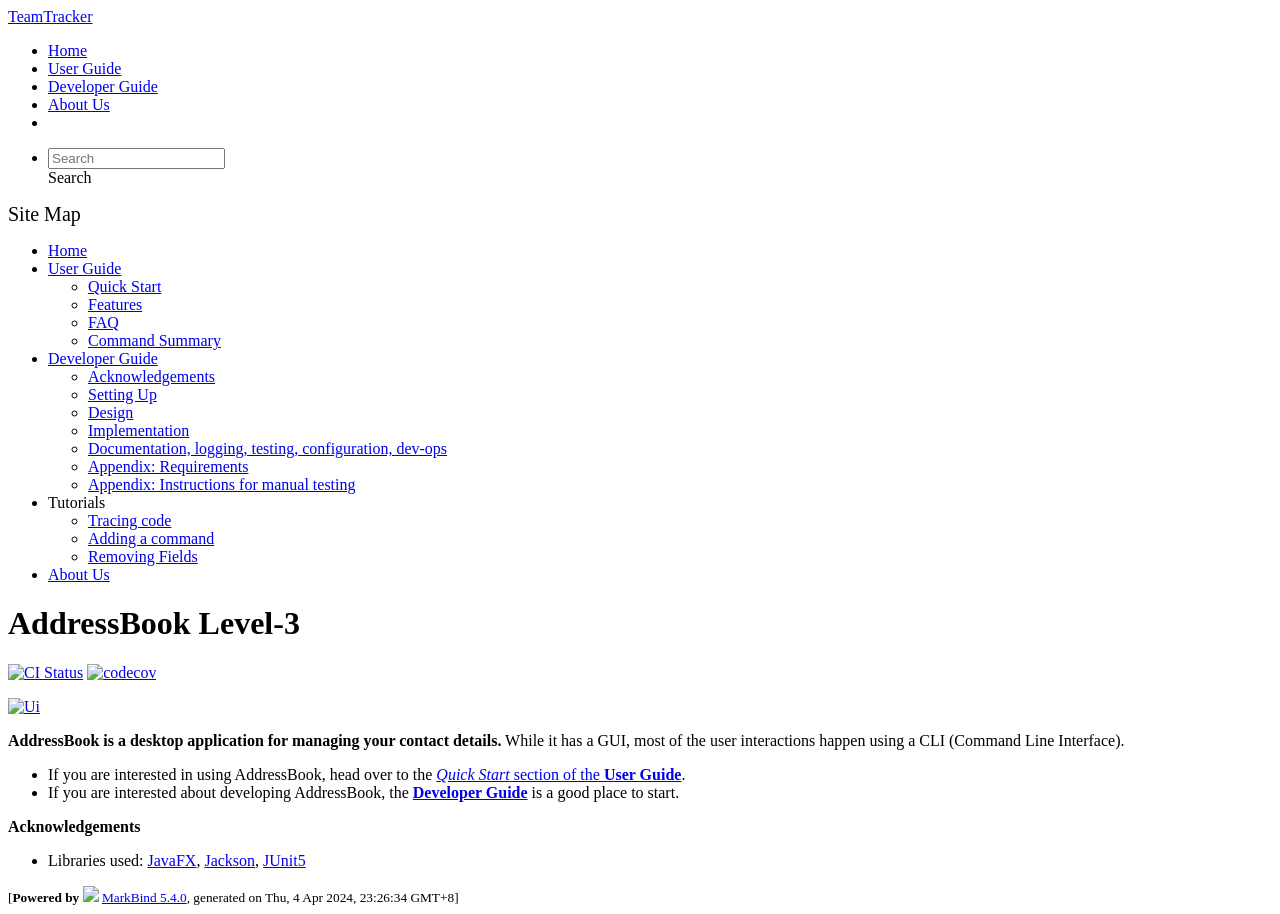
==== commit 47e80cad: "deploy: 2e52b13c029405f9530f8b0d62a1736424ff337b" ====
--- a/index.html
+++ b/index.html
@@ -19,7 +19,7 @@
       Search
     </div> <ul class="dropdown-menu search-dropdown-menu d-none dropdown-menu-end" data-v-cea1a814></ul></div></form></li></ul></div></nav> <div class="lower-navbar-container" style="display:none;" data-v-7c0fd418><!----> <!----></div></div></header> <div id="flex-body"><nav id="site-nav" data-v-e6005420><div class="site-nav-top" data-v-e6005420><div class="fw-bold mb-2" style="font-size:1.25rem;" data-v-e6005420>Site Map</div></div> <div class="nav-component slim-scroll" data-v-e6005420><div class="site-nav-root"><ul class="site-nav-list site-nav-list-root" data-v-e6005420><li data-v-e6005420><div onclick="handleSiteNavClick(this)" class="site-nav-default-list-item site-nav-list-item-0" data-v-e6005420><a href="/tp/index.html" data-v-e6005420>Home</a></div></li> <li data-v-e6005420><div onclick="handleSiteNavClick(this)" class="site-nav-default-list-item site-nav-list-item-0" data-v-e6005420><a href="/tp/UserGuide.html" data-v-e6005420>User Guide</a> <div class="site-nav-dropdown-btn-container" data-v-e6005420><i onclick="handleSiteNavClick(this.parentNode.parentNode, false); event.stopPropagation();" class="site-nav-dropdown-btn-icon site-nav-rotate-icon" data-v-e6005420><span aria-hidden="true" class="glyphicon glyphicon-menu-down" data-v-e6005420></span></i></div></div><ul class="site-nav-dropdown-container site-nav-dropdown-container-open site-nav-list" data-v-e6005420><li data-v-e6005420><div onclick="handleSiteNavClick(this)" class="site-nav-default-list-item site-nav-list-item-1" data-v-e6005420><a href="/tp/UserGuide.html#quick-start" data-v-e6005420>Quick Start</a></div></li> <li data-v-e6005420><div onclick="handleSiteNavClick(this)" class="site-nav-default-list-item site-nav-list-item-1" data-v-e6005420><a href="/tp/UserGuide.html#features" data-v-e6005420>Features</a></div></li> <li data-v-e6005420><div onclick="handleSiteNavClick(this)" class="site-nav-default-list-item site-nav-list-item-1" data-v-e6005420><a href="/tp/UserGuide.html#faq" data-v-e6005420>FAQ</a></div></li> <li data-v-e6005420><div onclick="handleSiteNavClick(this)" class="site-nav-default-list-item site-nav-list-item-1" data-v-e6005420><a href="/tp/UserGuide.html#faq" data-v-e6005420>Command Summary</a></div></li></ul></li> <li data-v-e6005420><div onclick="handleSiteNavClick(this)" class="site-nav-default-list-item site-nav-list-item-0" data-v-e6005420><a href="/tp/DeveloperGuide.html" data-v-e6005420>Developer Guide</a> <div class="site-nav-dropdown-btn-container" data-v-e6005420><i onclick="handleSiteNavClick(this.parentNode.parentNode, false); event.stopPropagation();" class="site-nav-dropdown-btn-icon site-nav-rotate-icon" data-v-e6005420><span aria-hidden="true" class="glyphicon glyphicon-menu-down" data-v-e6005420></span></i></div></div><ul class="site-nav-dropdown-container site-nav-dropdown-container-open site-nav-list" data-v-e6005420><li data-v-e6005420><div onclick="handleSiteNavClick(this)" class="site-nav-default-list-item site-nav-list-item-1" data-v-e6005420><a href="/tp/DeveloperGuide.html#acknowledgements" data-v-e6005420>Acknowledgements</a></div></li> <li data-v-e6005420><div onclick="handleSiteNavClick(this)" class="site-nav-default-list-item site-nav-list-item-1" data-v-e6005420><a href="/tp/DeveloperGuide.html#setting-up-getting-started" data-v-e6005420>Setting Up</a></div></li> <li data-v-e6005420><div onclick="handleSiteNavClick(this)" class="site-nav-default-list-item site-nav-list-item-1" data-v-e6005420><a href="/tp/DeveloperGuide.html#design" data-v-e6005420>Design</a></div></li> <li data-v-e6005420><div onclick="handleSiteNavClick(this)" class="site-nav-default-list-item site-nav-list-item-1" data-v-e6005420><a href="/tp/DeveloperGuide.html#implementation" data-v-e6005420>Implementation</a></div></li> <li data-v-e6005420><div onclick="handleSiteNavClick(this)" class="site-nav-default-list-item site-nav-list-item-1" data-v-e6005420><a href="/tp/DeveloperGuide.html#documentation-logging-testing-configuration-dev-ops" data-v-e6005420>Documentation, logging, testing, configuration, dev-ops</a></div></li> <li data-v-e6005420><div onclick="handleSiteNavClick(this)" class="site-nav-default-list-item site-nav-list-item-1" data-v-e6005420><a href="/tp/DeveloperGuide.html#appendix-requirements" data-v-e6005420>Appendix: Requirements</a></div></li> <li data-v-e6005420><div onclick="handleSiteNavClick(this)" class="site-nav-default-list-item site-nav-list-item-1" data-v-e6005420><a href="/tp/DeveloperGuide.html#appendix-instructions-for-manual-testing" data-v-e6005420>Appendix: Instructions for manual testing</a></div></li></ul></li> <li data-v-e6005420><div onclick="handleSiteNavClick(this)" class="site-nav-default-list-item site-nav-list-item-0" data-v-e6005420>Tutorials
 
-<div class="site-nav-dropdown-btn-container" data-v-e6005420><i onclick="handleSiteNavClick(this.parentNode.parentNode, false); event.stopPropagation();" class="site-nav-dropdown-btn-icon" data-v-e6005420><span aria-hidden="true" class="glyphicon glyphicon-menu-down" data-v-e6005420></span></i></div></div><ul class="site-nav-dropdown-container site-nav-list" data-v-e6005420><li data-v-e6005420><div onclick="handleSiteNavClick(this)" class="site-nav-default-list-item site-nav-list-item-1" data-v-e6005420><a href="/tp/tutorials/TracingCode.html" data-v-e6005420>Tracing code</a></div></li> <li data-v-e6005420><div onclick="handleSiteNavClick(this)" class="site-nav-default-list-item site-nav-list-item-1" data-v-e6005420><a href="/tp/tutorials/AddRemark.html" data-v-e6005420>Adding a command</a></div></li> <li data-v-e6005420><div onclick="handleSiteNavClick(this)" class="site-nav-default-list-item site-nav-list-item-1" data-v-e6005420><a href="/tp/tutorials/RemovingFields.html" data-v-e6005420>Removing Fields</a></div></li></ul></li> <li data-v-e6005420><div onclick="handleSiteNavClick(this)" class="site-nav-default-list-item site-nav-list-item-0" data-v-e6005420><a href="/tp/AboutUs.html" data-v-e6005420>About Us</a></div></li> <!----></ul></div></div> <!----></nav> <div id="content-wrapper"><h1 id="addressbook-level-3">AddressBook Level-3<a href="#addressbook-level-3" onclick="event.stopPropagation()" class="fa fa-anchor"></a></h1> <p><a href="https://github.com/se-edu/addressbook-level3/actions"><img src="https://github.com/se-edu/addressbook-level3/workflows/Java%20CI/badge.svg" alt="CI Status" class="img-fluid"></a> <a href="https://codecov.io/gh/se-edu/addressbook-level3"><img src="https://codecov.io/gh/se-edu/addressbook-level3/branch/master/graph/badge.svg" alt="codecov" class="img-fluid"></a></p> <p><a href="/tp/images/Ui.png" target="_self"><img src="/tp/images/Ui.png" alt="Ui" class="img-fluid"></a></p> <p><strong>AddressBook is a desktop application for managing your contact details.</strong> While it has a GUI, most of the user interactions happen using a CLI (Command Line Interface).</p> <ul><li>If you are interested in using AddressBook, head over to the <a href="/tp/UserGuide.html#quick-start"><em>Quick Start</em> section of the <strong>User Guide</strong></a>.</li> <li>If you are interested about developing AddressBook, the <a href="/tp/DeveloperGuide.html"><strong>Developer Guide</strong></a> is a good place to start.</li></ul> <p><strong>Acknowledgements</strong></p> <ul><li>Libraries used: <a href="https://openjfx.io/">JavaFX</a>, <a href="https://github.com/FasterXML/jackson">Jackson</a>, <a href="https://github.com/junit-team/junit5">JUnit5</a></li></ul></div> <nav id="page-nav" data-v-e6005420><div class="nav-component slim-scroll" data-v-e6005420></div> <!----></nav> <div aria-hidden="true" class="scroll-top-button fa-lg d-print-none" style="display:none;bottom:2%;right:2%;position:fixed;"><i class="fas fa-arrow-circle-up"></i></div></div> <footer><div class="text-center"><small>[<span><strong>Powered by</strong></span> <img src="https://markbind.org/favicon.ico" width="30"> <a href="https://markbind.org/">MarkBind 5.4.0</a>, generated on Thu, 4 Apr 2024, 11:48:11 GMT+8]</small></div></footer></div>
+<div class="site-nav-dropdown-btn-container" data-v-e6005420><i onclick="handleSiteNavClick(this.parentNode.parentNode, false); event.stopPropagation();" class="site-nav-dropdown-btn-icon" data-v-e6005420><span aria-hidden="true" class="glyphicon glyphicon-menu-down" data-v-e6005420></span></i></div></div><ul class="site-nav-dropdown-container site-nav-list" data-v-e6005420><li data-v-e6005420><div onclick="handleSiteNavClick(this)" class="site-nav-default-list-item site-nav-list-item-1" data-v-e6005420><a href="/tp/tutorials/TracingCode.html" data-v-e6005420>Tracing code</a></div></li> <li data-v-e6005420><div onclick="handleSiteNavClick(this)" class="site-nav-default-list-item site-nav-list-item-1" data-v-e6005420><a href="/tp/tutorials/AddRemark.html" data-v-e6005420>Adding a command</a></div></li> <li data-v-e6005420><div onclick="handleSiteNavClick(this)" class="site-nav-default-list-item site-nav-list-item-1" data-v-e6005420><a href="/tp/tutorials/RemovingFields.html" data-v-e6005420>Removing Fields</a></div></li></ul></li> <li data-v-e6005420><div onclick="handleSiteNavClick(this)" class="site-nav-default-list-item site-nav-list-item-0" data-v-e6005420><a href="/tp/AboutUs.html" data-v-e6005420>About Us</a></div></li> <!----></ul></div></div> <!----></nav> <div id="content-wrapper"><h1 id="addressbook-level-3">AddressBook Level-3<a href="#addressbook-level-3" onclick="event.stopPropagation()" class="fa fa-anchor"></a></h1> <p><a href="https://github.com/se-edu/addressbook-level3/actions"><img src="https://github.com/se-edu/addressbook-level3/workflows/Java%20CI/badge.svg" alt="CI Status" class="img-fluid"></a> <a href="https://codecov.io/gh/se-edu/addressbook-level3"><img src="https://codecov.io/gh/se-edu/addressbook-level3/branch/master/graph/badge.svg" alt="codecov" class="img-fluid"></a></p> <p><a href="/tp/images/Ui.png" target="_self"><img src="/tp/images/Ui.png" alt="Ui" class="img-fluid"></a></p> <p><strong>AddressBook is a desktop application for managing your contact details.</strong> While it has a GUI, most of the user interactions happen using a CLI (Command Line Interface).</p> <ul><li>If you are interested in using AddressBook, head over to the <a href="/tp/UserGuide.html#quick-start"><em>Quick Start</em> section of the <strong>User Guide</strong></a>.</li> <li>If you are interested about developing AddressBook, the <a href="/tp/DeveloperGuide.html"><strong>Developer Guide</strong></a> is a good place to start.</li></ul> <p><strong>Acknowledgements</strong></p> <ul><li>Libraries used: <a href="https://openjfx.io/">JavaFX</a>, <a href="https://github.com/FasterXML/jackson">Jackson</a>, <a href="https://github.com/junit-team/junit5">JUnit5</a></li></ul></div> <nav id="page-nav" data-v-e6005420><div class="nav-component slim-scroll" data-v-e6005420></div> <!----></nav> <div aria-hidden="true" class="scroll-top-button fa-lg d-print-none" style="display:none;bottom:2%;right:2%;position:fixed;"><i class="fas fa-arrow-circle-up"></i></div></div> <footer><div class="text-center"><small>[<span><strong>Powered by</strong></span> <img src="https://markbind.org/favicon.ico" width="30"> <a href="https://markbind.org/">MarkBind 5.4.0</a>, generated on Thu, 4 Apr 2024, 23:26:34 GMT+8]</small></div></footer></div>
 </body><script src="/tp/markbind/js/bootstrap-utility.min.js"></script>
 <script>
   MarkBind.setupWithSearch()
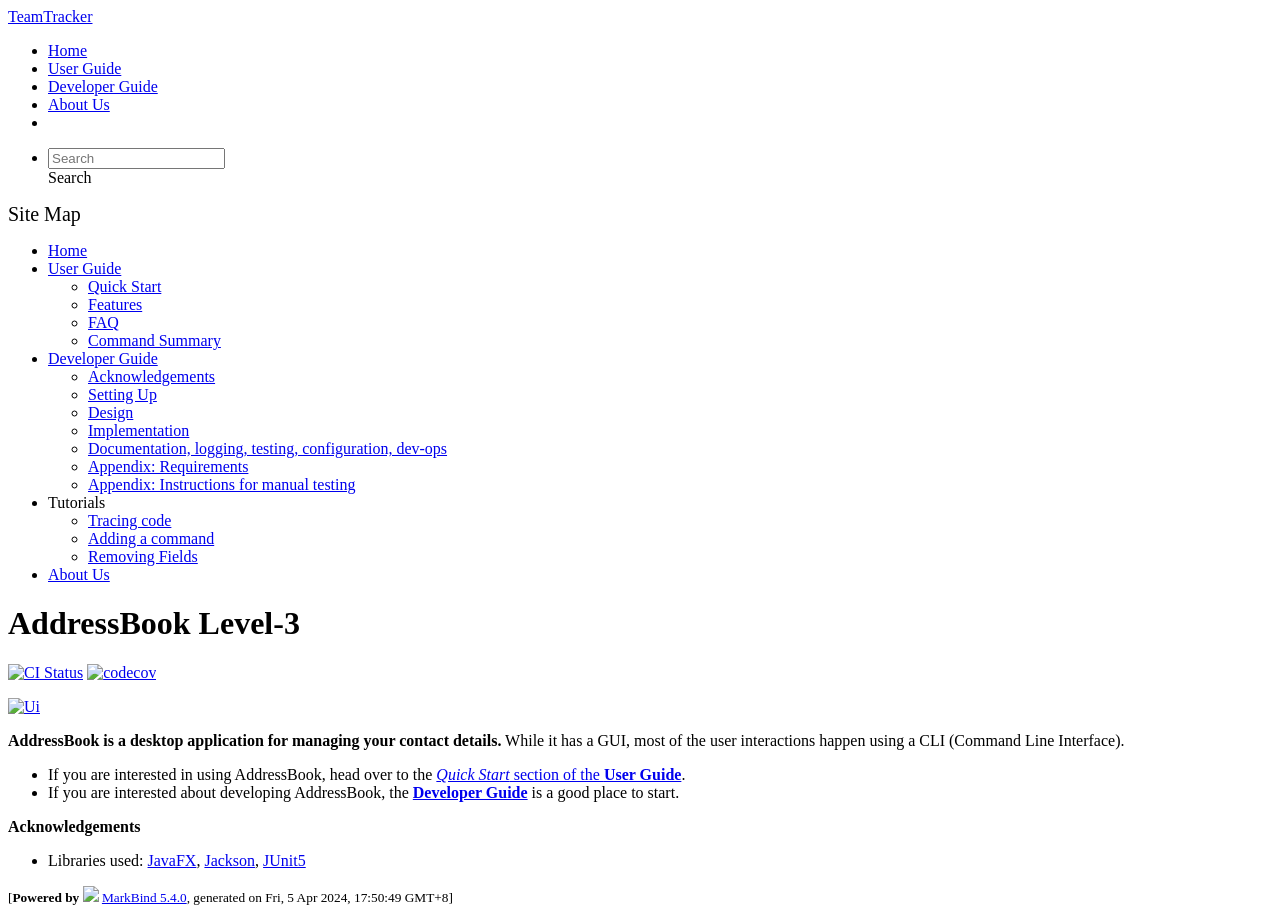
==== commit cf4983e0: "deploy: 79bce6e204037d770b0171507ea5ecf5cc703469" ====
--- a/index.html
+++ b/index.html
@@ -19,7 +19,7 @@
       Search
     </div> <ul class="dropdown-menu search-dropdown-menu d-none dropdown-menu-end" data-v-cea1a814></ul></div></form></li></ul></div></nav> <div class="lower-navbar-container" style="display:none;" data-v-7c0fd418><!----> <!----></div></div></header> <div id="flex-body"><nav id="site-nav" data-v-e6005420><div class="site-nav-top" data-v-e6005420><div class="fw-bold mb-2" style="font-size:1.25rem;" data-v-e6005420>Site Map</div></div> <div class="nav-component slim-scroll" data-v-e6005420><div class="site-nav-root"><ul class="site-nav-list site-nav-list-root" data-v-e6005420><li data-v-e6005420><div onclick="handleSiteNavClick(this)" class="site-nav-default-list-item site-nav-list-item-0" data-v-e6005420><a href="/tp/index.html" data-v-e6005420>Home</a></div></li> <li data-v-e6005420><div onclick="handleSiteNavClick(this)" class="site-nav-default-list-item site-nav-list-item-0" data-v-e6005420><a href="/tp/UserGuide.html" data-v-e6005420>User Guide</a> <div class="site-nav-dropdown-btn-container" data-v-e6005420><i onclick="handleSiteNavClick(this.parentNode.parentNode, false); event.stopPropagation();" class="site-nav-dropdown-btn-icon site-nav-rotate-icon" data-v-e6005420><span aria-hidden="true" class="glyphicon glyphicon-menu-down" data-v-e6005420></span></i></div></div><ul class="site-nav-dropdown-container site-nav-dropdown-container-open site-nav-list" data-v-e6005420><li data-v-e6005420><div onclick="handleSiteNavClick(this)" class="site-nav-default-list-item site-nav-list-item-1" data-v-e6005420><a href="/tp/UserGuide.html#quick-start" data-v-e6005420>Quick Start</a></div></li> <li data-v-e6005420><div onclick="handleSiteNavClick(this)" class="site-nav-default-list-item site-nav-list-item-1" data-v-e6005420><a href="/tp/UserGuide.html#features" data-v-e6005420>Features</a></div></li> <li data-v-e6005420><div onclick="handleSiteNavClick(this)" class="site-nav-default-list-item site-nav-list-item-1" data-v-e6005420><a href="/tp/UserGuide.html#faq" data-v-e6005420>FAQ</a></div></li> <li data-v-e6005420><div onclick="handleSiteNavClick(this)" class="site-nav-default-list-item site-nav-list-item-1" data-v-e6005420><a href="/tp/UserGuide.html#faq" data-v-e6005420>Command Summary</a></div></li></ul></li> <li data-v-e6005420><div onclick="handleSiteNavClick(this)" class="site-nav-default-list-item site-nav-list-item-0" data-v-e6005420><a href="/tp/DeveloperGuide.html" data-v-e6005420>Developer Guide</a> <div class="site-nav-dropdown-btn-container" data-v-e6005420><i onclick="handleSiteNavClick(this.parentNode.parentNode, false); event.stopPropagation();" class="site-nav-dropdown-btn-icon site-nav-rotate-icon" data-v-e6005420><span aria-hidden="true" class="glyphicon glyphicon-menu-down" data-v-e6005420></span></i></div></div><ul class="site-nav-dropdown-container site-nav-dropdown-container-open site-nav-list" data-v-e6005420><li data-v-e6005420><div onclick="handleSiteNavClick(this)" class="site-nav-default-list-item site-nav-list-item-1" data-v-e6005420><a href="/tp/DeveloperGuide.html#acknowledgements" data-v-e6005420>Acknowledgements</a></div></li> <li data-v-e6005420><div onclick="handleSiteNavClick(this)" class="site-nav-default-list-item site-nav-list-item-1" data-v-e6005420><a href="/tp/DeveloperGuide.html#setting-up-getting-started" data-v-e6005420>Setting Up</a></div></li> <li data-v-e6005420><div onclick="handleSiteNavClick(this)" class="site-nav-default-list-item site-nav-list-item-1" data-v-e6005420><a href="/tp/DeveloperGuide.html#design" data-v-e6005420>Design</a></div></li> <li data-v-e6005420><div onclick="handleSiteNavClick(this)" class="site-nav-default-list-item site-nav-list-item-1" data-v-e6005420><a href="/tp/DeveloperGuide.html#implementation" data-v-e6005420>Implementation</a></div></li> <li data-v-e6005420><div onclick="handleSiteNavClick(this)" class="site-nav-default-list-item site-nav-list-item-1" data-v-e6005420><a href="/tp/DeveloperGuide.html#documentation-logging-testing-configuration-dev-ops" data-v-e6005420>Documentation, logging, testing, configuration, dev-ops</a></div></li> <li data-v-e6005420><div onclick="handleSiteNavClick(this)" class="site-nav-default-list-item site-nav-list-item-1" data-v-e6005420><a href="/tp/DeveloperGuide.html#appendix-requirements" data-v-e6005420>Appendix: Requirements</a></div></li> <li data-v-e6005420><div onclick="handleSiteNavClick(this)" class="site-nav-default-list-item site-nav-list-item-1" data-v-e6005420><a href="/tp/DeveloperGuide.html#appendix-instructions-for-manual-testing" data-v-e6005420>Appendix: Instructions for manual testing</a></div></li></ul></li> <li data-v-e6005420><div onclick="handleSiteNavClick(this)" class="site-nav-default-list-item site-nav-list-item-0" data-v-e6005420>Tutorials
 
-<div class="site-nav-dropdown-btn-container" data-v-e6005420><i onclick="handleSiteNavClick(this.parentNode.parentNode, false); event.stopPropagation();" class="site-nav-dropdown-btn-icon" data-v-e6005420><span aria-hidden="true" class="glyphicon glyphicon-menu-down" data-v-e6005420></span></i></div></div><ul class="site-nav-dropdown-container site-nav-list" data-v-e6005420><li data-v-e6005420><div onclick="handleSiteNavClick(this)" class="site-nav-default-list-item site-nav-list-item-1" data-v-e6005420><a href="/tp/tutorials/TracingCode.html" data-v-e6005420>Tracing code</a></div></li> <li data-v-e6005420><div onclick="handleSiteNavClick(this)" class="site-nav-default-list-item site-nav-list-item-1" data-v-e6005420><a href="/tp/tutorials/AddRemark.html" data-v-e6005420>Adding a command</a></div></li> <li data-v-e6005420><div onclick="handleSiteNavClick(this)" class="site-nav-default-list-item site-nav-list-item-1" data-v-e6005420><a href="/tp/tutorials/RemovingFields.html" data-v-e6005420>Removing Fields</a></div></li></ul></li> <li data-v-e6005420><div onclick="handleSiteNavClick(this)" class="site-nav-default-list-item site-nav-list-item-0" data-v-e6005420><a href="/tp/AboutUs.html" data-v-e6005420>About Us</a></div></li> <!----></ul></div></div> <!----></nav> <div id="content-wrapper"><h1 id="addressbook-level-3">AddressBook Level-3<a href="#addressbook-level-3" onclick="event.stopPropagation()" class="fa fa-anchor"></a></h1> <p><a href="https://github.com/se-edu/addressbook-level3/actions"><img src="https://github.com/se-edu/addressbook-level3/workflows/Java%20CI/badge.svg" alt="CI Status" class="img-fluid"></a> <a href="https://codecov.io/gh/se-edu/addressbook-level3"><img src="https://codecov.io/gh/se-edu/addressbook-level3/branch/master/graph/badge.svg" alt="codecov" class="img-fluid"></a></p> <p><a href="/tp/images/Ui.png" target="_self"><img src="/tp/images/Ui.png" alt="Ui" class="img-fluid"></a></p> <p><strong>AddressBook is a desktop application for managing your contact details.</strong> While it has a GUI, most of the user interactions happen using a CLI (Command Line Interface).</p> <ul><li>If you are interested in using AddressBook, head over to the <a href="/tp/UserGuide.html#quick-start"><em>Quick Start</em> section of the <strong>User Guide</strong></a>.</li> <li>If you are interested about developing AddressBook, the <a href="/tp/DeveloperGuide.html"><strong>Developer Guide</strong></a> is a good place to start.</li></ul> <p><strong>Acknowledgements</strong></p> <ul><li>Libraries used: <a href="https://openjfx.io/">JavaFX</a>, <a href="https://github.com/FasterXML/jackson">Jackson</a>, <a href="https://github.com/junit-team/junit5">JUnit5</a></li></ul></div> <nav id="page-nav" data-v-e6005420><div class="nav-component slim-scroll" data-v-e6005420></div> <!----></nav> <div aria-hidden="true" class="scroll-top-button fa-lg d-print-none" style="display:none;bottom:2%;right:2%;position:fixed;"><i class="fas fa-arrow-circle-up"></i></div></div> <footer><div class="text-center"><small>[<span><strong>Powered by</strong></span> <img src="https://markbind.org/favicon.ico" width="30"> <a href="https://markbind.org/">MarkBind 5.4.0</a>, generated on Thu, 4 Apr 2024, 23:26:34 GMT+8]</small></div></footer></div>
+<div class="site-nav-dropdown-btn-container" data-v-e6005420><i onclick="handleSiteNavClick(this.parentNode.parentNode, false); event.stopPropagation();" class="site-nav-dropdown-btn-icon" data-v-e6005420><span aria-hidden="true" class="glyphicon glyphicon-menu-down" data-v-e6005420></span></i></div></div><ul class="site-nav-dropdown-container site-nav-list" data-v-e6005420><li data-v-e6005420><div onclick="handleSiteNavClick(this)" class="site-nav-default-list-item site-nav-list-item-1" data-v-e6005420><a href="/tp/tutorials/TracingCode.html" data-v-e6005420>Tracing code</a></div></li> <li data-v-e6005420><div onclick="handleSiteNavClick(this)" class="site-nav-default-list-item site-nav-list-item-1" data-v-e6005420><a href="/tp/tutorials/AddRemark.html" data-v-e6005420>Adding a command</a></div></li> <li data-v-e6005420><div onclick="handleSiteNavClick(this)" class="site-nav-default-list-item site-nav-list-item-1" data-v-e6005420><a href="/tp/tutorials/RemovingFields.html" data-v-e6005420>Removing Fields</a></div></li></ul></li> <li data-v-e6005420><div onclick="handleSiteNavClick(this)" class="site-nav-default-list-item site-nav-list-item-0" data-v-e6005420><a href="/tp/AboutUs.html" data-v-e6005420>About Us</a></div></li> <!----></ul></div></div> <!----></nav> <div id="content-wrapper"><h1 id="addressbook-level-3">AddressBook Level-3<a href="#addressbook-level-3" onclick="event.stopPropagation()" class="fa fa-anchor"></a></h1> <p><a href="https://github.com/se-edu/addressbook-level3/actions"><img src="https://github.com/se-edu/addressbook-level3/workflows/Java%20CI/badge.svg" alt="CI Status" class="img-fluid"></a> <a href="https://codecov.io/gh/se-edu/addressbook-level3"><img src="https://codecov.io/gh/se-edu/addressbook-level3/branch/master/graph/badge.svg" alt="codecov" class="img-fluid"></a></p> <p><a href="/tp/images/Ui.png" target="_self"><img src="/tp/images/Ui.png" alt="Ui" class="img-fluid"></a></p> <p><strong>AddressBook is a desktop application for managing your contact details.</strong> While it has a GUI, most of the user interactions happen using a CLI (Command Line Interface).</p> <ul><li>If you are interested in using AddressBook, head over to the <a href="/tp/UserGuide.html#quick-start"><em>Quick Start</em> section of the <strong>User Guide</strong></a>.</li> <li>If you are interested about developing AddressBook, the <a href="/tp/DeveloperGuide.html"><strong>Developer Guide</strong></a> is a good place to start.</li></ul> <p><strong>Acknowledgements</strong></p> <ul><li>Libraries used: <a href="https://openjfx.io/">JavaFX</a>, <a href="https://github.com/FasterXML/jackson">Jackson</a>, <a href="https://github.com/junit-team/junit5">JUnit5</a></li></ul></div> <nav id="page-nav" data-v-e6005420><div class="nav-component slim-scroll" data-v-e6005420></div> <!----></nav> <div aria-hidden="true" class="scroll-top-button fa-lg d-print-none" style="display:none;bottom:2%;right:2%;position:fixed;"><i class="fas fa-arrow-circle-up"></i></div></div> <footer><div class="text-center"><small>[<span><strong>Powered by</strong></span> <img src="https://markbind.org/favicon.ico" width="30"> <a href="https://markbind.org/">MarkBind 5.4.0</a>, generated on Fri, 5 Apr 2024, 17:50:49 GMT+8]</small></div></footer></div>
 </body><script src="/tp/markbind/js/bootstrap-utility.min.js"></script>
 <script>
   MarkBind.setupWithSearch()
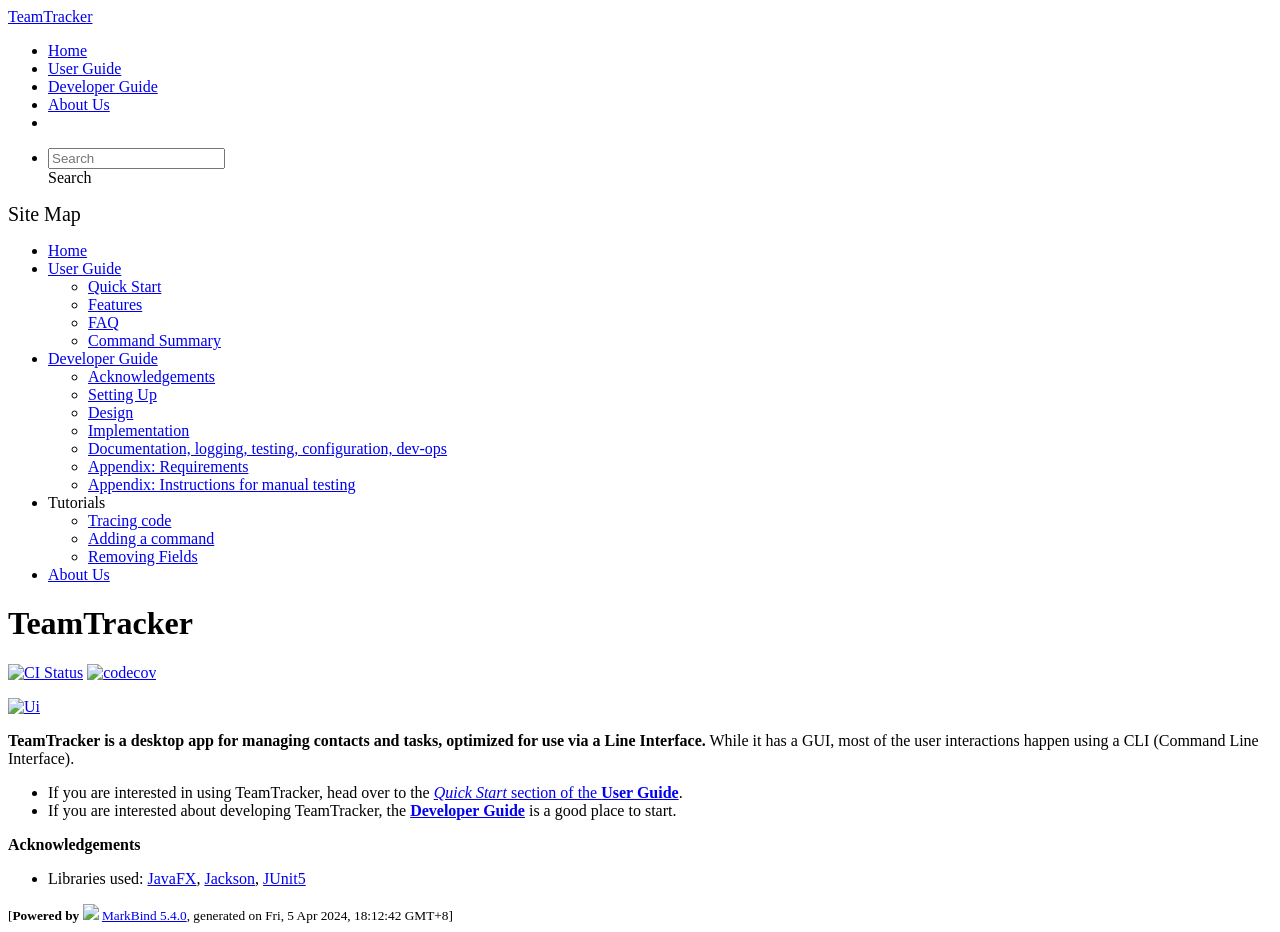
==== commit 7a0ad353: "deploy: 1baaa192cc94115a202f3adf94faa138d41e9446" ====
--- a/index.html
+++ b/index.html
@@ -19,7 +19,7 @@
       Search
     </div> <ul class="dropdown-menu search-dropdown-menu d-none dropdown-menu-end" data-v-cea1a814></ul></div></form></li></ul></div></nav> <div class="lower-navbar-container" style="display:none;" data-v-7c0fd418><!----> <!----></div></div></header> <div id="flex-body"><nav id="site-nav" data-v-e6005420><div class="site-nav-top" data-v-e6005420><div class="fw-bold mb-2" style="font-size:1.25rem;" data-v-e6005420>Site Map</div></div> <div class="nav-component slim-scroll" data-v-e6005420><div class="site-nav-root"><ul class="site-nav-list site-nav-list-root" data-v-e6005420><li data-v-e6005420><div onclick="handleSiteNavClick(this)" class="site-nav-default-list-item site-nav-list-item-0" data-v-e6005420><a href="/tp/index.html" data-v-e6005420>Home</a></div></li> <li data-v-e6005420><div onclick="handleSiteNavClick(this)" class="site-nav-default-list-item site-nav-list-item-0" data-v-e6005420><a href="/tp/UserGuide.html" data-v-e6005420>User Guide</a> <div class="site-nav-dropdown-btn-container" data-v-e6005420><i onclick="handleSiteNavClick(this.parentNode.parentNode, false); event.stopPropagation();" class="site-nav-dropdown-btn-icon site-nav-rotate-icon" data-v-e6005420><span aria-hidden="true" class="glyphicon glyphicon-menu-down" data-v-e6005420></span></i></div></div><ul class="site-nav-dropdown-container site-nav-dropdown-container-open site-nav-list" data-v-e6005420><li data-v-e6005420><div onclick="handleSiteNavClick(this)" class="site-nav-default-list-item site-nav-list-item-1" data-v-e6005420><a href="/tp/UserGuide.html#quick-start" data-v-e6005420>Quick Start</a></div></li> <li data-v-e6005420><div onclick="handleSiteNavClick(this)" class="site-nav-default-list-item site-nav-list-item-1" data-v-e6005420><a href="/tp/UserGuide.html#features" data-v-e6005420>Features</a></div></li> <li data-v-e6005420><div onclick="handleSiteNavClick(this)" class="site-nav-default-list-item site-nav-list-item-1" data-v-e6005420><a href="/tp/UserGuide.html#faq" data-v-e6005420>FAQ</a></div></li> <li data-v-e6005420><div onclick="handleSiteNavClick(this)" class="site-nav-default-list-item site-nav-list-item-1" data-v-e6005420><a href="/tp/UserGuide.html#faq" data-v-e6005420>Command Summary</a></div></li></ul></li> <li data-v-e6005420><div onclick="handleSiteNavClick(this)" class="site-nav-default-list-item site-nav-list-item-0" data-v-e6005420><a href="/tp/DeveloperGuide.html" data-v-e6005420>Developer Guide</a> <div class="site-nav-dropdown-btn-container" data-v-e6005420><i onclick="handleSiteNavClick(this.parentNode.parentNode, false); event.stopPropagation();" class="site-nav-dropdown-btn-icon site-nav-rotate-icon" data-v-e6005420><span aria-hidden="true" class="glyphicon glyphicon-menu-down" data-v-e6005420></span></i></div></div><ul class="site-nav-dropdown-container site-nav-dropdown-container-open site-nav-list" data-v-e6005420><li data-v-e6005420><div onclick="handleSiteNavClick(this)" class="site-nav-default-list-item site-nav-list-item-1" data-v-e6005420><a href="/tp/DeveloperGuide.html#acknowledgements" data-v-e6005420>Acknowledgements</a></div></li> <li data-v-e6005420><div onclick="handleSiteNavClick(this)" class="site-nav-default-list-item site-nav-list-item-1" data-v-e6005420><a href="/tp/DeveloperGuide.html#setting-up-getting-started" data-v-e6005420>Setting Up</a></div></li> <li data-v-e6005420><div onclick="handleSiteNavClick(this)" class="site-nav-default-list-item site-nav-list-item-1" data-v-e6005420><a href="/tp/DeveloperGuide.html#design" data-v-e6005420>Design</a></div></li> <li data-v-e6005420><div onclick="handleSiteNavClick(this)" class="site-nav-default-list-item site-nav-list-item-1" data-v-e6005420><a href="/tp/DeveloperGuide.html#implementation" data-v-e6005420>Implementation</a></div></li> <li data-v-e6005420><div onclick="handleSiteNavClick(this)" class="site-nav-default-list-item site-nav-list-item-1" data-v-e6005420><a href="/tp/DeveloperGuide.html#documentation-logging-testing-configuration-dev-ops" data-v-e6005420>Documentation, logging, testing, configuration, dev-ops</a></div></li> <li data-v-e6005420><div onclick="handleSiteNavClick(this)" class="site-nav-default-list-item site-nav-list-item-1" data-v-e6005420><a href="/tp/DeveloperGuide.html#appendix-requirements" data-v-e6005420>Appendix: Requirements</a></div></li> <li data-v-e6005420><div onclick="handleSiteNavClick(this)" class="site-nav-default-list-item site-nav-list-item-1" data-v-e6005420><a href="/tp/DeveloperGuide.html#appendix-instructions-for-manual-testing" data-v-e6005420>Appendix: Instructions for manual testing</a></div></li></ul></li> <li data-v-e6005420><div onclick="handleSiteNavClick(this)" class="site-nav-default-list-item site-nav-list-item-0" data-v-e6005420>Tutorials
 
-<div class="site-nav-dropdown-btn-container" data-v-e6005420><i onclick="handleSiteNavClick(this.parentNode.parentNode, false); event.stopPropagation();" class="site-nav-dropdown-btn-icon" data-v-e6005420><span aria-hidden="true" class="glyphicon glyphicon-menu-down" data-v-e6005420></span></i></div></div><ul class="site-nav-dropdown-container site-nav-list" data-v-e6005420><li data-v-e6005420><div onclick="handleSiteNavClick(this)" class="site-nav-default-list-item site-nav-list-item-1" data-v-e6005420><a href="/tp/tutorials/TracingCode.html" data-v-e6005420>Tracing code</a></div></li> <li data-v-e6005420><div onclick="handleSiteNavClick(this)" class="site-nav-default-list-item site-nav-list-item-1" data-v-e6005420><a href="/tp/tutorials/AddRemark.html" data-v-e6005420>Adding a command</a></div></li> <li data-v-e6005420><div onclick="handleSiteNavClick(this)" class="site-nav-default-list-item site-nav-list-item-1" data-v-e6005420><a href="/tp/tutorials/RemovingFields.html" data-v-e6005420>Removing Fields</a></div></li></ul></li> <li data-v-e6005420><div onclick="handleSiteNavClick(this)" class="site-nav-default-list-item site-nav-list-item-0" data-v-e6005420><a href="/tp/AboutUs.html" data-v-e6005420>About Us</a></div></li> <!----></ul></div></div> <!----></nav> <div id="content-wrapper"><h1 id="addressbook-level-3">AddressBook Level-3<a href="#addressbook-level-3" onclick="event.stopPropagation()" class="fa fa-anchor"></a></h1> <p><a href="https://github.com/se-edu/addressbook-level3/actions"><img src="https://github.com/se-edu/addressbook-level3/workflows/Java%20CI/badge.svg" alt="CI Status" class="img-fluid"></a> <a href="https://codecov.io/gh/se-edu/addressbook-level3"><img src="https://codecov.io/gh/se-edu/addressbook-level3/branch/master/graph/badge.svg" alt="codecov" class="img-fluid"></a></p> <p><a href="/tp/images/Ui.png" target="_self"><img src="/tp/images/Ui.png" alt="Ui" class="img-fluid"></a></p> <p><strong>AddressBook is a desktop application for managing your contact details.</strong> While it has a GUI, most of the user interactions happen using a CLI (Command Line Interface).</p> <ul><li>If you are interested in using AddressBook, head over to the <a href="/tp/UserGuide.html#quick-start"><em>Quick Start</em> section of the <strong>User Guide</strong></a>.</li> <li>If you are interested about developing AddressBook, the <a href="/tp/DeveloperGuide.html"><strong>Developer Guide</strong></a> is a good place to start.</li></ul> <p><strong>Acknowledgements</strong></p> <ul><li>Libraries used: <a href="https://openjfx.io/">JavaFX</a>, <a href="https://github.com/FasterXML/jackson">Jackson</a>, <a href="https://github.com/junit-team/junit5">JUnit5</a></li></ul></div> <nav id="page-nav" data-v-e6005420><div class="nav-component slim-scroll" data-v-e6005420></div> <!----></nav> <div aria-hidden="true" class="scroll-top-button fa-lg d-print-none" style="display:none;bottom:2%;right:2%;position:fixed;"><i class="fas fa-arrow-circle-up"></i></div></div> <footer><div class="text-center"><small>[<span><strong>Powered by</strong></span> <img src="https://markbind.org/favicon.ico" width="30"> <a href="https://markbind.org/">MarkBind 5.4.0</a>, generated on Fri, 5 Apr 2024, 17:50:49 GMT+8]</small></div></footer></div>
+<div class="site-nav-dropdown-btn-container" data-v-e6005420><i onclick="handleSiteNavClick(this.parentNode.parentNode, false); event.stopPropagation();" class="site-nav-dropdown-btn-icon" data-v-e6005420><span aria-hidden="true" class="glyphicon glyphicon-menu-down" data-v-e6005420></span></i></div></div><ul class="site-nav-dropdown-container site-nav-list" data-v-e6005420><li data-v-e6005420><div onclick="handleSiteNavClick(this)" class="site-nav-default-list-item site-nav-list-item-1" data-v-e6005420><a href="/tp/tutorials/TracingCode.html" data-v-e6005420>Tracing code</a></div></li> <li data-v-e6005420><div onclick="handleSiteNavClick(this)" class="site-nav-default-list-item site-nav-list-item-1" data-v-e6005420><a href="/tp/tutorials/AddRemark.html" data-v-e6005420>Adding a command</a></div></li> <li data-v-e6005420><div onclick="handleSiteNavClick(this)" class="site-nav-default-list-item site-nav-list-item-1" data-v-e6005420><a href="/tp/tutorials/RemovingFields.html" data-v-e6005420>Removing Fields</a></div></li></ul></li> <li data-v-e6005420><div onclick="handleSiteNavClick(this)" class="site-nav-default-list-item site-nav-list-item-0" data-v-e6005420><a href="/tp/AboutUs.html" data-v-e6005420>About Us</a></div></li> <!----></ul></div></div> <!----></nav> <div id="content-wrapper"><h1 id="teamtracker">TeamTracker<a href="#teamtracker" onclick="event.stopPropagation()" class="fa fa-anchor"></a></h1> <p><a href="https://github.com/se-edu/addressbook-level3/actions"><img src="https://github.com/se-edu/addressbook-level3/workflows/Java%20CI/badge.svg" alt="CI Status" class="img-fluid"></a> <a href="https://codecov.io/gh/se-edu/addressbook-level3"><img src="https://codecov.io/gh/se-edu/addressbook-level3/branch/master/graph/badge.svg" alt="codecov" class="img-fluid"></a></p> <p><a href="/tp/images/Ui.png" target="_self"><img src="/tp/images/Ui.png" alt="Ui" class="img-fluid"></a></p> <p><strong>TeamTracker is a desktop app for managing contacts and tasks, optimized for use via a Line Interface.</strong> While it has a GUI, most of the user interactions happen using a CLI (Command Line Interface).</p> <ul><li>If you are interested in using TeamTracker, head over to the <a href="/tp/UserGuide.html#quick-start"><em>Quick Start</em> section of the <strong>User Guide</strong></a>.</li> <li>If you are interested about developing TeamTracker, the <a href="/tp/DeveloperGuide.html"><strong>Developer Guide</strong></a> is a good place to start.</li></ul> <p><strong>Acknowledgements</strong></p> <ul><li>Libraries used: <a href="https://openjfx.io/">JavaFX</a>, <a href="https://github.com/FasterXML/jackson">Jackson</a>, <a href="https://github.com/junit-team/junit5">JUnit5</a></li></ul></div> <nav id="page-nav" data-v-e6005420><div class="nav-component slim-scroll" data-v-e6005420></div> <!----></nav> <div aria-hidden="true" class="scroll-top-button fa-lg d-print-none" style="display:none;bottom:2%;right:2%;position:fixed;"><i class="fas fa-arrow-circle-up"></i></div></div> <footer><div class="text-center"><small>[<span><strong>Powered by</strong></span> <img src="https://markbind.org/favicon.ico" width="30"> <a href="https://markbind.org/">MarkBind 5.4.0</a>, generated on Fri, 5 Apr 2024, 18:12:42 GMT+8]</small></div></footer></div>
 </body><script src="/tp/markbind/js/bootstrap-utility.min.js"></script>
 <script>
   MarkBind.setupWithSearch()
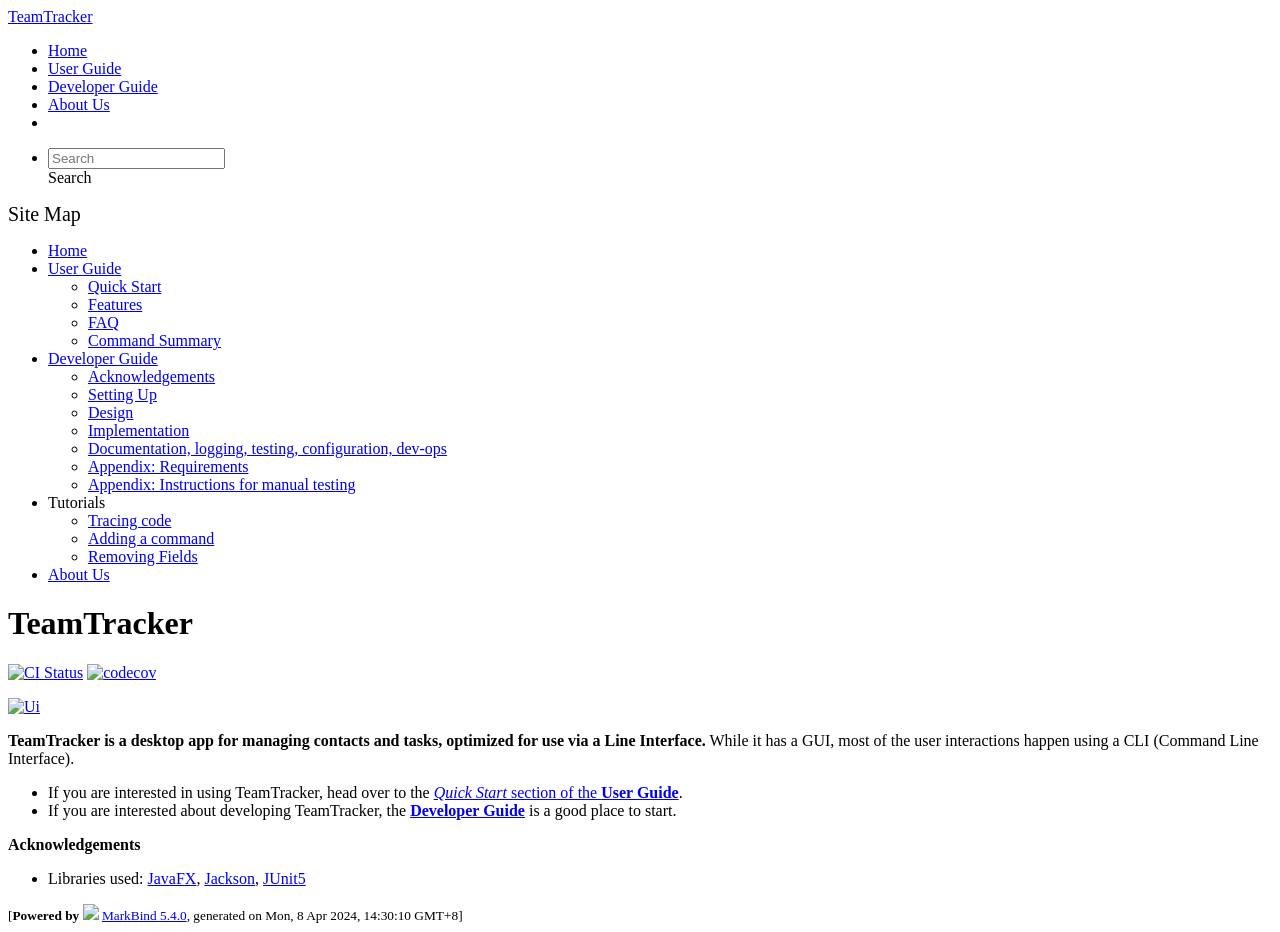
==== commit 5c8373ff: "deploy: d1292392bf6fe825b8d2fda079ad4a3a2eca1e1e" ====
--- a/index.html
+++ b/index.html
@@ -19,7 +19,7 @@
       Search
     </div> <ul class="dropdown-menu search-dropdown-menu d-none dropdown-menu-end" data-v-cea1a814></ul></div></form></li></ul></div></nav> <div class="lower-navbar-container" style="display:none;" data-v-7c0fd418><!----> <!----></div></div></header> <div id="flex-body"><nav id="site-nav" data-v-e6005420><div class="site-nav-top" data-v-e6005420><div class="fw-bold mb-2" style="font-size:1.25rem;" data-v-e6005420>Site Map</div></div> <div class="nav-component slim-scroll" data-v-e6005420><div class="site-nav-root"><ul class="site-nav-list site-nav-list-root" data-v-e6005420><li data-v-e6005420><div onclick="handleSiteNavClick(this)" class="site-nav-default-list-item site-nav-list-item-0" data-v-e6005420><a href="/tp/index.html" data-v-e6005420>Home</a></div></li> <li data-v-e6005420><div onclick="handleSiteNavClick(this)" class="site-nav-default-list-item site-nav-list-item-0" data-v-e6005420><a href="/tp/UserGuide.html" data-v-e6005420>User Guide</a> <div class="site-nav-dropdown-btn-container" data-v-e6005420><i onclick="handleSiteNavClick(this.parentNode.parentNode, false); event.stopPropagation();" class="site-nav-dropdown-btn-icon site-nav-rotate-icon" data-v-e6005420><span aria-hidden="true" class="glyphicon glyphicon-menu-down" data-v-e6005420></span></i></div></div><ul class="site-nav-dropdown-container site-nav-dropdown-container-open site-nav-list" data-v-e6005420><li data-v-e6005420><div onclick="handleSiteNavClick(this)" class="site-nav-default-list-item site-nav-list-item-1" data-v-e6005420><a href="/tp/UserGuide.html#quick-start" data-v-e6005420>Quick Start</a></div></li> <li data-v-e6005420><div onclick="handleSiteNavClick(this)" class="site-nav-default-list-item site-nav-list-item-1" data-v-e6005420><a href="/tp/UserGuide.html#features" data-v-e6005420>Features</a></div></li> <li data-v-e6005420><div onclick="handleSiteNavClick(this)" class="site-nav-default-list-item site-nav-list-item-1" data-v-e6005420><a href="/tp/UserGuide.html#faq" data-v-e6005420>FAQ</a></div></li> <li data-v-e6005420><div onclick="handleSiteNavClick(this)" class="site-nav-default-list-item site-nav-list-item-1" data-v-e6005420><a href="/tp/UserGuide.html#faq" data-v-e6005420>Command Summary</a></div></li></ul></li> <li data-v-e6005420><div onclick="handleSiteNavClick(this)" class="site-nav-default-list-item site-nav-list-item-0" data-v-e6005420><a href="/tp/DeveloperGuide.html" data-v-e6005420>Developer Guide</a> <div class="site-nav-dropdown-btn-container" data-v-e6005420><i onclick="handleSiteNavClick(this.parentNode.parentNode, false); event.stopPropagation();" class="site-nav-dropdown-btn-icon site-nav-rotate-icon" data-v-e6005420><span aria-hidden="true" class="glyphicon glyphicon-menu-down" data-v-e6005420></span></i></div></div><ul class="site-nav-dropdown-container site-nav-dropdown-container-open site-nav-list" data-v-e6005420><li data-v-e6005420><div onclick="handleSiteNavClick(this)" class="site-nav-default-list-item site-nav-list-item-1" data-v-e6005420><a href="/tp/DeveloperGuide.html#acknowledgements" data-v-e6005420>Acknowledgements</a></div></li> <li data-v-e6005420><div onclick="handleSiteNavClick(this)" class="site-nav-default-list-item site-nav-list-item-1" data-v-e6005420><a href="/tp/DeveloperGuide.html#setting-up-getting-started" data-v-e6005420>Setting Up</a></div></li> <li data-v-e6005420><div onclick="handleSiteNavClick(this)" class="site-nav-default-list-item site-nav-list-item-1" data-v-e6005420><a href="/tp/DeveloperGuide.html#design" data-v-e6005420>Design</a></div></li> <li data-v-e6005420><div onclick="handleSiteNavClick(this)" class="site-nav-default-list-item site-nav-list-item-1" data-v-e6005420><a href="/tp/DeveloperGuide.html#implementation" data-v-e6005420>Implementation</a></div></li> <li data-v-e6005420><div onclick="handleSiteNavClick(this)" class="site-nav-default-list-item site-nav-list-item-1" data-v-e6005420><a href="/tp/DeveloperGuide.html#documentation-logging-testing-configuration-dev-ops" data-v-e6005420>Documentation, logging, testing, configuration, dev-ops</a></div></li> <li data-v-e6005420><div onclick="handleSiteNavClick(this)" class="site-nav-default-list-item site-nav-list-item-1" data-v-e6005420><a href="/tp/DeveloperGuide.html#appendix-requirements" data-v-e6005420>Appendix: Requirements</a></div></li> <li data-v-e6005420><div onclick="handleSiteNavClick(this)" class="site-nav-default-list-item site-nav-list-item-1" data-v-e6005420><a href="/tp/DeveloperGuide.html#appendix-instructions-for-manual-testing" data-v-e6005420>Appendix: Instructions for manual testing</a></div></li></ul></li> <li data-v-e6005420><div onclick="handleSiteNavClick(this)" class="site-nav-default-list-item site-nav-list-item-0" data-v-e6005420>Tutorials
 
-<div class="site-nav-dropdown-btn-container" data-v-e6005420><i onclick="handleSiteNavClick(this.parentNode.parentNode, false); event.stopPropagation();" class="site-nav-dropdown-btn-icon" data-v-e6005420><span aria-hidden="true" class="glyphicon glyphicon-menu-down" data-v-e6005420></span></i></div></div><ul class="site-nav-dropdown-container site-nav-list" data-v-e6005420><li data-v-e6005420><div onclick="handleSiteNavClick(this)" class="site-nav-default-list-item site-nav-list-item-1" data-v-e6005420><a href="/tp/tutorials/TracingCode.html" data-v-e6005420>Tracing code</a></div></li> <li data-v-e6005420><div onclick="handleSiteNavClick(this)" class="site-nav-default-list-item site-nav-list-item-1" data-v-e6005420><a href="/tp/tutorials/AddRemark.html" data-v-e6005420>Adding a command</a></div></li> <li data-v-e6005420><div onclick="handleSiteNavClick(this)" class="site-nav-default-list-item site-nav-list-item-1" data-v-e6005420><a href="/tp/tutorials/RemovingFields.html" data-v-e6005420>Removing Fields</a></div></li></ul></li> <li data-v-e6005420><div onclick="handleSiteNavClick(this)" class="site-nav-default-list-item site-nav-list-item-0" data-v-e6005420><a href="/tp/AboutUs.html" data-v-e6005420>About Us</a></div></li> <!----></ul></div></div> <!----></nav> <div id="content-wrapper"><h1 id="teamtracker">TeamTracker<a href="#teamtracker" onclick="event.stopPropagation()" class="fa fa-anchor"></a></h1> <p><a href="https://github.com/se-edu/addressbook-level3/actions"><img src="https://github.com/se-edu/addressbook-level3/workflows/Java%20CI/badge.svg" alt="CI Status" class="img-fluid"></a> <a href="https://codecov.io/gh/se-edu/addressbook-level3"><img src="https://codecov.io/gh/se-edu/addressbook-level3/branch/master/graph/badge.svg" alt="codecov" class="img-fluid"></a></p> <p><a href="/tp/images/Ui.png" target="_self"><img src="/tp/images/Ui.png" alt="Ui" class="img-fluid"></a></p> <p><strong>TeamTracker is a desktop app for managing contacts and tasks, optimized for use via a Line Interface.</strong> While it has a GUI, most of the user interactions happen using a CLI (Command Line Interface).</p> <ul><li>If you are interested in using TeamTracker, head over to the <a href="/tp/UserGuide.html#quick-start"><em>Quick Start</em> section of the <strong>User Guide</strong></a>.</li> <li>If you are interested about developing TeamTracker, the <a href="/tp/DeveloperGuide.html"><strong>Developer Guide</strong></a> is a good place to start.</li></ul> <p><strong>Acknowledgements</strong></p> <ul><li>Libraries used: <a href="https://openjfx.io/">JavaFX</a>, <a href="https://github.com/FasterXML/jackson">Jackson</a>, <a href="https://github.com/junit-team/junit5">JUnit5</a></li></ul></div> <nav id="page-nav" data-v-e6005420><div class="nav-component slim-scroll" data-v-e6005420></div> <!----></nav> <div aria-hidden="true" class="scroll-top-button fa-lg d-print-none" style="display:none;bottom:2%;right:2%;position:fixed;"><i class="fas fa-arrow-circle-up"></i></div></div> <footer><div class="text-center"><small>[<span><strong>Powered by</strong></span> <img src="https://markbind.org/favicon.ico" width="30"> <a href="https://markbind.org/">MarkBind 5.4.0</a>, generated on Fri, 5 Apr 2024, 18:12:42 GMT+8]</small></div></footer></div>
+<div class="site-nav-dropdown-btn-container" data-v-e6005420><i onclick="handleSiteNavClick(this.parentNode.parentNode, false); event.stopPropagation();" class="site-nav-dropdown-btn-icon" data-v-e6005420><span aria-hidden="true" class="glyphicon glyphicon-menu-down" data-v-e6005420></span></i></div></div><ul class="site-nav-dropdown-container site-nav-list" data-v-e6005420><li data-v-e6005420><div onclick="handleSiteNavClick(this)" class="site-nav-default-list-item site-nav-list-item-1" data-v-e6005420><a href="/tp/tutorials/TracingCode.html" data-v-e6005420>Tracing code</a></div></li> <li data-v-e6005420><div onclick="handleSiteNavClick(this)" class="site-nav-default-list-item site-nav-list-item-1" data-v-e6005420><a href="/tp/tutorials/AddRemark.html" data-v-e6005420>Adding a command</a></div></li> <li data-v-e6005420><div onclick="handleSiteNavClick(this)" class="site-nav-default-list-item site-nav-list-item-1" data-v-e6005420><a href="/tp/tutorials/RemovingFields.html" data-v-e6005420>Removing Fields</a></div></li></ul></li> <li data-v-e6005420><div onclick="handleSiteNavClick(this)" class="site-nav-default-list-item site-nav-list-item-0" data-v-e6005420><a href="/tp/AboutUs.html" data-v-e6005420>About Us</a></div></li> <!----></ul></div></div> <!----></nav> <div id="content-wrapper"><h1 id="teamtracker">TeamTracker<a href="#teamtracker" onclick="event.stopPropagation()" class="fa fa-anchor"></a></h1> <p><a href="https://github.com/se-edu/addressbook-level3/actions"><img src="https://github.com/se-edu/addressbook-level3/workflows/Java%20CI/badge.svg" alt="CI Status" class="img-fluid"></a> <a href="https://codecov.io/gh/se-edu/addressbook-level3"><img src="https://codecov.io/gh/se-edu/addressbook-level3/branch/master/graph/badge.svg" alt="codecov" class="img-fluid"></a></p> <p><a href="/tp/images/Ui.png" target="_self"><img src="/tp/images/Ui.png" alt="Ui" class="img-fluid"></a></p> <p><strong>TeamTracker is a desktop app for managing contacts and tasks, optimized for use via a Line Interface.</strong> While it has a GUI, most of the user interactions happen using a CLI (Command Line Interface).</p> <ul><li>If you are interested in using TeamTracker, head over to the <a href="/tp/UserGuide.html#quick-start"><em>Quick Start</em> section of the <strong>User Guide</strong></a>.</li> <li>If you are interested about developing TeamTracker, the <a href="/tp/DeveloperGuide.html"><strong>Developer Guide</strong></a> is a good place to start.</li></ul> <p><strong>Acknowledgements</strong></p> <ul><li>Libraries used: <a href="https://openjfx.io/">JavaFX</a>, <a href="https://github.com/FasterXML/jackson">Jackson</a>, <a href="https://github.com/junit-team/junit5">JUnit5</a></li></ul></div> <nav id="page-nav" data-v-e6005420><div class="nav-component slim-scroll" data-v-e6005420></div> <!----></nav> <div aria-hidden="true" class="scroll-top-button fa-lg d-print-none" style="display:none;bottom:2%;right:2%;position:fixed;"><i class="fas fa-arrow-circle-up"></i></div></div> <footer><div class="text-center"><small>[<span><strong>Powered by</strong></span> <img src="https://markbind.org/favicon.ico" width="30"> <a href="https://markbind.org/">MarkBind 5.4.0</a>, generated on Mon, 8 Apr 2024, 14:30:10 GMT+8]</small></div></footer></div>
 </body><script src="/tp/markbind/js/bootstrap-utility.min.js"></script>
 <script>
   MarkBind.setupWithSearch()
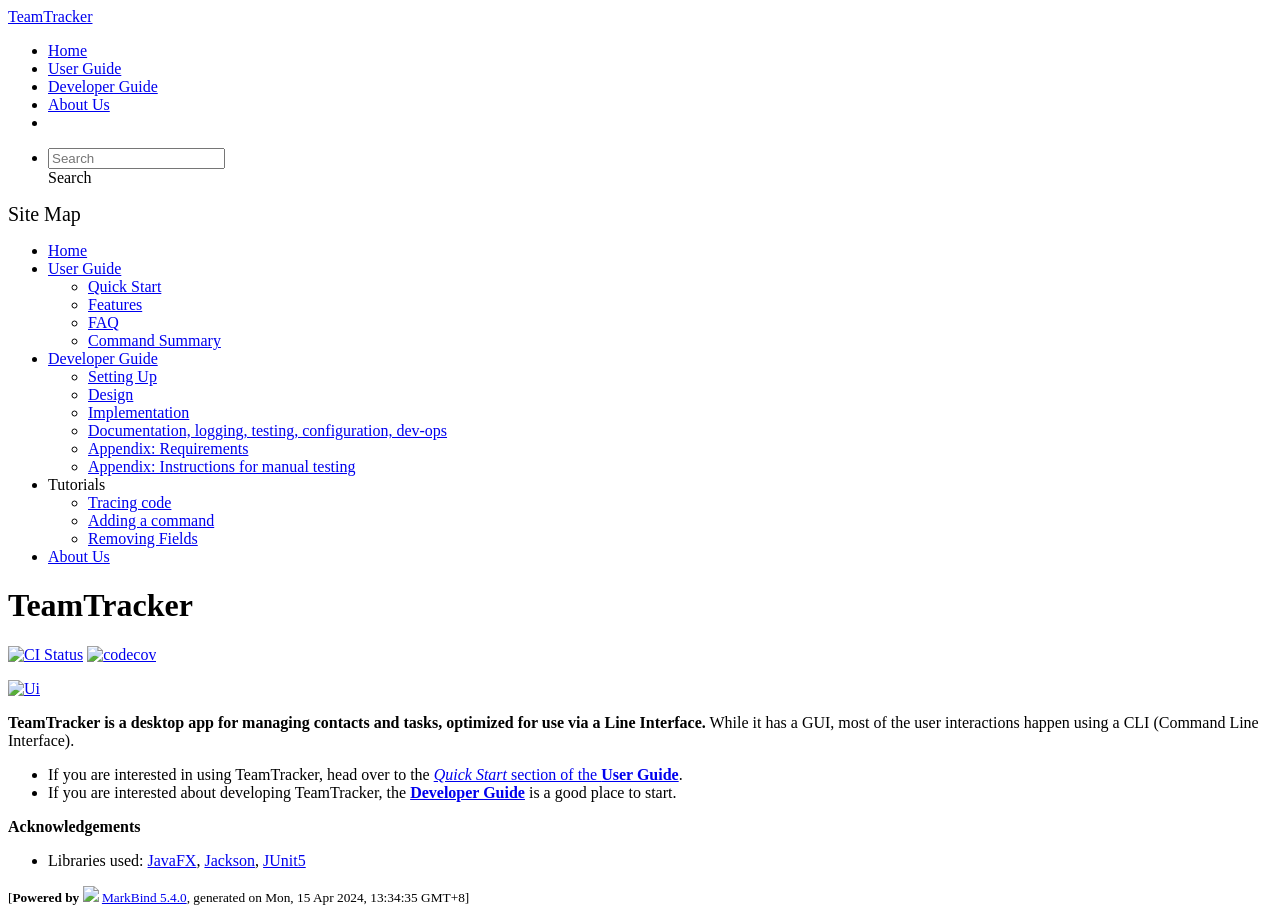
==== commit 4c7e0e86: "deploy: 7c6e174ee3505c8f449756790579c50bc89d23df" ====
--- a/index.html
+++ b/index.html
@@ -17,9 +17,9 @@
 <body >
 <div id="app" data-server-rendered="true"><header sticky=""><div data-v-7c0fd418><nav class="navbar navbar-expand-md d-print-none navbar-dark bg-dark" data-v-7c0fd418><div class="container-fluid" data-v-7c0fd418><div class="navbar-left" data-v-7c0fd418><a href="/tp/index.html" title="Home" class="navbar-brand" data-v-7c0fd418>TeamTracker</a></div> <div class="navbar-default" data-v-7c0fd418><ul class="navbar-nav me-auto mt-2 mt-lg-0" data-v-7c0fd418> <li data-v-7c0fd418><a href="/tp/index.html" class="nav-link" data-v-7c0fd418>Home</a></li> <li data-v-7c0fd418><a href="/tp/UserGuide.html" class="nav-link" data-v-7c0fd418>User Guide</a></li> <li data-v-7c0fd418><a href="/tp/DeveloperGuide.html" class="nav-link" data-v-7c0fd418>Developer Guide</a></li> <li data-v-7c0fd418><a href="/tp/AboutUs.html" class="nav-link" data-v-7c0fd418>About Us</a></li> <li data-v-7c0fd418><a href="https://github.com/se-edu/addressbook-level3" target="_blank" class="nav-link" data-v-7c0fd418><span data-v-7c0fd418><span aria-hidden="true" class="fab fa-github" data-v-7c0fd418></span></span></a></li></ul></div> <ul class="navbar-nav navbar-right" data-v-7c0fd418><li data-v-7c0fd418><form class="navbar-form" data-v-7c0fd418><div class="dropdown" style="position:relative;" data-v-cea1a814><input data-bs-toggle="dropdown" type="text" placeholder="Search" autocomplete="off" value="" class="form-control" data-v-cea1a814> <div class="form-control placeholder-div-hidden" data-v-cea1a814>
       Search
-    </div> <ul class="dropdown-menu search-dropdown-menu d-none dropdown-menu-end" data-v-cea1a814></ul></div></form></li></ul></div></nav> <div class="lower-navbar-container" style="display:none;" data-v-7c0fd418><!----> <!----></div></div></header> <div id="flex-body"><nav id="site-nav" data-v-e6005420><div class="site-nav-top" data-v-e6005420><div class="fw-bold mb-2" style="font-size:1.25rem;" data-v-e6005420>Site Map</div></div> <div class="nav-component slim-scroll" data-v-e6005420><div class="site-nav-root"><ul class="site-nav-list site-nav-list-root" data-v-e6005420><li data-v-e6005420><div onclick="handleSiteNavClick(this)" class="site-nav-default-list-item site-nav-list-item-0" data-v-e6005420><a href="/tp/index.html" data-v-e6005420>Home</a></div></li> <li data-v-e6005420><div onclick="handleSiteNavClick(this)" class="site-nav-default-list-item site-nav-list-item-0" data-v-e6005420><a href="/tp/UserGuide.html" data-v-e6005420>User Guide</a> <div class="site-nav-dropdown-btn-container" data-v-e6005420><i onclick="handleSiteNavClick(this.parentNode.parentNode, false); event.stopPropagation();" class="site-nav-dropdown-btn-icon site-nav-rotate-icon" data-v-e6005420><span aria-hidden="true" class="glyphicon glyphicon-menu-down" data-v-e6005420></span></i></div></div><ul class="site-nav-dropdown-container site-nav-dropdown-container-open site-nav-list" data-v-e6005420><li data-v-e6005420><div onclick="handleSiteNavClick(this)" class="site-nav-default-list-item site-nav-list-item-1" data-v-e6005420><a href="/tp/UserGuide.html#quick-start" data-v-e6005420>Quick Start</a></div></li> <li data-v-e6005420><div onclick="handleSiteNavClick(this)" class="site-nav-default-list-item site-nav-list-item-1" data-v-e6005420><a href="/tp/UserGuide.html#features" data-v-e6005420>Features</a></div></li> <li data-v-e6005420><div onclick="handleSiteNavClick(this)" class="site-nav-default-list-item site-nav-list-item-1" data-v-e6005420><a href="/tp/UserGuide.html#faq" data-v-e6005420>FAQ</a></div></li> <li data-v-e6005420><div onclick="handleSiteNavClick(this)" class="site-nav-default-list-item site-nav-list-item-1" data-v-e6005420><a href="/tp/UserGuide.html#faq" data-v-e6005420>Command Summary</a></div></li></ul></li> <li data-v-e6005420><div onclick="handleSiteNavClick(this)" class="site-nav-default-list-item site-nav-list-item-0" data-v-e6005420><a href="/tp/DeveloperGuide.html" data-v-e6005420>Developer Guide</a> <div class="site-nav-dropdown-btn-container" data-v-e6005420><i onclick="handleSiteNavClick(this.parentNode.parentNode, false); event.stopPropagation();" class="site-nav-dropdown-btn-icon site-nav-rotate-icon" data-v-e6005420><span aria-hidden="true" class="glyphicon glyphicon-menu-down" data-v-e6005420></span></i></div></div><ul class="site-nav-dropdown-container site-nav-dropdown-container-open site-nav-list" data-v-e6005420><li data-v-e6005420><div onclick="handleSiteNavClick(this)" class="site-nav-default-list-item site-nav-list-item-1" data-v-e6005420><a href="/tp/DeveloperGuide.html#acknowledgements" data-v-e6005420>Acknowledgements</a></div></li> <li data-v-e6005420><div onclick="handleSiteNavClick(this)" class="site-nav-default-list-item site-nav-list-item-1" data-v-e6005420><a href="/tp/DeveloperGuide.html#setting-up-getting-started" data-v-e6005420>Setting Up</a></div></li> <li data-v-e6005420><div onclick="handleSiteNavClick(this)" class="site-nav-default-list-item site-nav-list-item-1" data-v-e6005420><a href="/tp/DeveloperGuide.html#design" data-v-e6005420>Design</a></div></li> <li data-v-e6005420><div onclick="handleSiteNavClick(this)" class="site-nav-default-list-item site-nav-list-item-1" data-v-e6005420><a href="/tp/DeveloperGuide.html#implementation" data-v-e6005420>Implementation</a></div></li> <li data-v-e6005420><div onclick="handleSiteNavClick(this)" class="site-nav-default-list-item site-nav-list-item-1" data-v-e6005420><a href="/tp/DeveloperGuide.html#documentation-logging-testing-configuration-dev-ops" data-v-e6005420>Documentation, logging, testing, configuration, dev-ops</a></div></li> <li data-v-e6005420><div onclick="handleSiteNavClick(this)" class="site-nav-default-list-item site-nav-list-item-1" data-v-e6005420><a href="/tp/DeveloperGuide.html#appendix-requirements" data-v-e6005420>Appendix: Requirements</a></div></li> <li data-v-e6005420><div onclick="handleSiteNavClick(this)" class="site-nav-default-list-item site-nav-list-item-1" data-v-e6005420><a href="/tp/DeveloperGuide.html#appendix-instructions-for-manual-testing" data-v-e6005420>Appendix: Instructions for manual testing</a></div></li></ul></li> <li data-v-e6005420><div onclick="handleSiteNavClick(this)" class="site-nav-default-list-item site-nav-list-item-0" data-v-e6005420>Tutorials
+    </div> <ul class="dropdown-menu search-dropdown-menu d-none dropdown-menu-end" data-v-cea1a814></ul></div></form></li></ul></div></nav> <div class="lower-navbar-container" style="display:none;" data-v-7c0fd418><!----> <!----></div></div></header> <div id="flex-body"><nav id="site-nav" data-v-e6005420><div class="site-nav-top" data-v-e6005420><div class="fw-bold mb-2" style="font-size:1.25rem;" data-v-e6005420>Site Map</div></div> <div class="nav-component slim-scroll" data-v-e6005420><div class="site-nav-root"><ul class="site-nav-list site-nav-list-root" data-v-e6005420><li data-v-e6005420><div onclick="handleSiteNavClick(this)" class="site-nav-default-list-item site-nav-list-item-0" data-v-e6005420><a href="/tp/index.html" data-v-e6005420>Home</a></div></li> <li data-v-e6005420><div onclick="handleSiteNavClick(this)" class="site-nav-default-list-item site-nav-list-item-0" data-v-e6005420><a href="/tp/UserGuide.html" data-v-e6005420>User Guide</a> <div class="site-nav-dropdown-btn-container" data-v-e6005420><i onclick="handleSiteNavClick(this.parentNode.parentNode, false); event.stopPropagation();" class="site-nav-dropdown-btn-icon site-nav-rotate-icon" data-v-e6005420><span aria-hidden="true" class="glyphicon glyphicon-menu-down" data-v-e6005420></span></i></div></div><ul class="site-nav-dropdown-container site-nav-dropdown-container-open site-nav-list" data-v-e6005420><li data-v-e6005420><div onclick="handleSiteNavClick(this)" class="site-nav-default-list-item site-nav-list-item-1" data-v-e6005420><a href="/tp/UserGuide.html#quick-start" data-v-e6005420>Quick Start</a></div></li> <li data-v-e6005420><div onclick="handleSiteNavClick(this)" class="site-nav-default-list-item site-nav-list-item-1" data-v-e6005420><a href="/tp/UserGuide.html#features" data-v-e6005420>Features</a></div></li> <li data-v-e6005420><div onclick="handleSiteNavClick(this)" class="site-nav-default-list-item site-nav-list-item-1" data-v-e6005420><a href="/tp/UserGuide.html#faq" data-v-e6005420>FAQ</a></div></li> <li data-v-e6005420><div onclick="handleSiteNavClick(this)" class="site-nav-default-list-item site-nav-list-item-1" data-v-e6005420><a href="/tp/UserGuide.html#faq" data-v-e6005420>Command Summary</a></div></li></ul></li> <li data-v-e6005420><div onclick="handleSiteNavClick(this)" class="site-nav-default-list-item site-nav-list-item-0" data-v-e6005420><a href="/tp/DeveloperGuide.html" data-v-e6005420>Developer Guide</a> <div class="site-nav-dropdown-btn-container" data-v-e6005420><i onclick="handleSiteNavClick(this.parentNode.parentNode, false); event.stopPropagation();" class="site-nav-dropdown-btn-icon site-nav-rotate-icon" data-v-e6005420><span aria-hidden="true" class="glyphicon glyphicon-menu-down" data-v-e6005420></span></i></div></div><ul class="site-nav-dropdown-container site-nav-dropdown-container-open site-nav-list" data-v-e6005420><li data-v-e6005420><div onclick="handleSiteNavClick(this)" class="site-nav-default-list-item site-nav-list-item-1" data-v-e6005420><a href="/tp/DeveloperGuide.html#setting-up-getting-started" data-v-e6005420>Setting Up</a></div></li> <li data-v-e6005420><div onclick="handleSiteNavClick(this)" class="site-nav-default-list-item site-nav-list-item-1" data-v-e6005420><a href="/tp/DeveloperGuide.html#design" data-v-e6005420>Design</a></div></li> <li data-v-e6005420><div onclick="handleSiteNavClick(this)" class="site-nav-default-list-item site-nav-list-item-1" data-v-e6005420><a href="/tp/DeveloperGuide.html#implementation" data-v-e6005420>Implementation</a></div></li> <li data-v-e6005420><div onclick="handleSiteNavClick(this)" class="site-nav-default-list-item site-nav-list-item-1" data-v-e6005420><a href="/tp/DeveloperGuide.html#documentation-logging-testing-configuration-dev-ops" data-v-e6005420>Documentation, logging, testing, configuration, dev-ops</a></div></li> <li data-v-e6005420><div onclick="handleSiteNavClick(this)" class="site-nav-default-list-item site-nav-list-item-1" data-v-e6005420><a href="/tp/DeveloperGuide.html#appendix-requirements" data-v-e6005420>Appendix: Requirements</a></div></li> <li data-v-e6005420><div onclick="handleSiteNavClick(this)" class="site-nav-default-list-item site-nav-list-item-1" data-v-e6005420><a href="/tp/DeveloperGuide.html#appendix-instructions-for-manual-testing" data-v-e6005420>Appendix: Instructions for manual testing</a></div></li></ul></li> <li data-v-e6005420><div onclick="handleSiteNavClick(this)" class="site-nav-default-list-item site-nav-list-item-0" data-v-e6005420>Tutorials
 
-<div class="site-nav-dropdown-btn-container" data-v-e6005420><i onclick="handleSiteNavClick(this.parentNode.parentNode, false); event.stopPropagation();" class="site-nav-dropdown-btn-icon" data-v-e6005420><span aria-hidden="true" class="glyphicon glyphicon-menu-down" data-v-e6005420></span></i></div></div><ul class="site-nav-dropdown-container site-nav-list" data-v-e6005420><li data-v-e6005420><div onclick="handleSiteNavClick(this)" class="site-nav-default-list-item site-nav-list-item-1" data-v-e6005420><a href="/tp/tutorials/TracingCode.html" data-v-e6005420>Tracing code</a></div></li> <li data-v-e6005420><div onclick="handleSiteNavClick(this)" class="site-nav-default-list-item site-nav-list-item-1" data-v-e6005420><a href="/tp/tutorials/AddRemark.html" data-v-e6005420>Adding a command</a></div></li> <li data-v-e6005420><div onclick="handleSiteNavClick(this)" class="site-nav-default-list-item site-nav-list-item-1" data-v-e6005420><a href="/tp/tutorials/RemovingFields.html" data-v-e6005420>Removing Fields</a></div></li></ul></li> <li data-v-e6005420><div onclick="handleSiteNavClick(this)" class="site-nav-default-list-item site-nav-list-item-0" data-v-e6005420><a href="/tp/AboutUs.html" data-v-e6005420>About Us</a></div></li> <!----></ul></div></div> <!----></nav> <div id="content-wrapper"><h1 id="teamtracker">TeamTracker<a href="#teamtracker" onclick="event.stopPropagation()" class="fa fa-anchor"></a></h1> <p><a href="https://github.com/se-edu/addressbook-level3/actions"><img src="https://github.com/se-edu/addressbook-level3/workflows/Java%20CI/badge.svg" alt="CI Status" class="img-fluid"></a> <a href="https://codecov.io/gh/se-edu/addressbook-level3"><img src="https://codecov.io/gh/se-edu/addressbook-level3/branch/master/graph/badge.svg" alt="codecov" class="img-fluid"></a></p> <p><a href="/tp/images/Ui.png" target="_self"><img src="/tp/images/Ui.png" alt="Ui" class="img-fluid"></a></p> <p><strong>TeamTracker is a desktop app for managing contacts and tasks, optimized for use via a Line Interface.</strong> While it has a GUI, most of the user interactions happen using a CLI (Command Line Interface).</p> <ul><li>If you are interested in using TeamTracker, head over to the <a href="/tp/UserGuide.html#quick-start"><em>Quick Start</em> section of the <strong>User Guide</strong></a>.</li> <li>If you are interested about developing TeamTracker, the <a href="/tp/DeveloperGuide.html"><strong>Developer Guide</strong></a> is a good place to start.</li></ul> <p><strong>Acknowledgements</strong></p> <ul><li>Libraries used: <a href="https://openjfx.io/">JavaFX</a>, <a href="https://github.com/FasterXML/jackson">Jackson</a>, <a href="https://github.com/junit-team/junit5">JUnit5</a></li></ul></div> <nav id="page-nav" data-v-e6005420><div class="nav-component slim-scroll" data-v-e6005420></div> <!----></nav> <div aria-hidden="true" class="scroll-top-button fa-lg d-print-none" style="display:none;bottom:2%;right:2%;position:fixed;"><i class="fas fa-arrow-circle-up"></i></div></div> <footer><div class="text-center"><small>[<span><strong>Powered by</strong></span> <img src="https://markbind.org/favicon.ico" width="30"> <a href="https://markbind.org/">MarkBind 5.4.0</a>, generated on Mon, 8 Apr 2024, 14:30:10 GMT+8]</small></div></footer></div>
+<div class="site-nav-dropdown-btn-container" data-v-e6005420><i onclick="handleSiteNavClick(this.parentNode.parentNode, false); event.stopPropagation();" class="site-nav-dropdown-btn-icon" data-v-e6005420><span aria-hidden="true" class="glyphicon glyphicon-menu-down" data-v-e6005420></span></i></div></div><ul class="site-nav-dropdown-container site-nav-list" data-v-e6005420><li data-v-e6005420><div onclick="handleSiteNavClick(this)" class="site-nav-default-list-item site-nav-list-item-1" data-v-e6005420><a href="/tp/tutorials/TracingCode.html" data-v-e6005420>Tracing code</a></div></li> <li data-v-e6005420><div onclick="handleSiteNavClick(this)" class="site-nav-default-list-item site-nav-list-item-1" data-v-e6005420><a href="/tp/tutorials/AddRemark.html" data-v-e6005420>Adding a command</a></div></li> <li data-v-e6005420><div onclick="handleSiteNavClick(this)" class="site-nav-default-list-item site-nav-list-item-1" data-v-e6005420><a href="/tp/tutorials/RemovingFields.html" data-v-e6005420>Removing Fields</a></div></li></ul></li> <li data-v-e6005420><div onclick="handleSiteNavClick(this)" class="site-nav-default-list-item site-nav-list-item-0" data-v-e6005420><a href="/tp/AboutUs.html" data-v-e6005420>About Us</a></div></li> <!----></ul></div></div> <!----></nav> <div id="content-wrapper"><h1 id="teamtracker">TeamTracker<a href="#teamtracker" onclick="event.stopPropagation()" class="fa fa-anchor"></a></h1> <p><a href="https://github.com/AY2324S2-CS2103T-W13-4/tp/actions"><img src="https://github.com/AY2324S2-CS2103T-W13-4/tp/workflows/Java%20CI/badge.svg" alt="CI Status" class="img-fluid"></a> <a href="https://codecov.io/gh/AY2324S2-CS2103T-W13-4/tp"><img src="https://codecov.io/gh/AY2324S2-CS2103T-W13-4/tp/branch/master/graph/badge.svg" alt="codecov" class="img-fluid"></a></p> <p><a href="/tp/images/Ui.png" target="_self"><img src="/tp/images/Ui.png" alt="Ui" class="img-fluid"></a></p> <p><strong>TeamTracker is a desktop app for managing contacts and tasks, optimized for use via a Line Interface.</strong> While it has a GUI, most of the user interactions happen using a CLI (Command Line Interface).</p> <ul><li>If you are interested in using TeamTracker, head over to the <a href="/tp/UserGuide.html#quick-start"><em>Quick Start</em> section of the <strong>User Guide</strong></a>.</li> <li>If you are interested about developing TeamTracker, the <a href="/tp/DeveloperGuide.html"><strong>Developer Guide</strong></a> is a good place to start.</li></ul> <p><strong>Acknowledgements</strong></p> <ul><li>Libraries used: <a href="https://openjfx.io/">JavaFX</a>, <a href="https://github.com/FasterXML/jackson">Jackson</a>, <a href="https://github.com/junit-team/junit5">JUnit5</a></li></ul></div> <nav id="page-nav" data-v-e6005420><div class="nav-component slim-scroll" data-v-e6005420></div> <!----></nav> <div aria-hidden="true" class="scroll-top-button fa-lg d-print-none" style="display:none;bottom:2%;right:2%;position:fixed;"><i class="fas fa-arrow-circle-up"></i></div></div> <footer><div class="text-center"><small>[<span><strong>Powered by</strong></span> <img src="https://markbind.org/favicon.ico" width="30"> <a href="https://markbind.org/">MarkBind 5.4.0</a>, generated on Mon, 15 Apr 2024, 13:34:35 GMT+8]</small></div></footer></div>
 </body><script src="/tp/markbind/js/bootstrap-utility.min.js"></script>
 <script>
   MarkBind.setupWithSearch()
